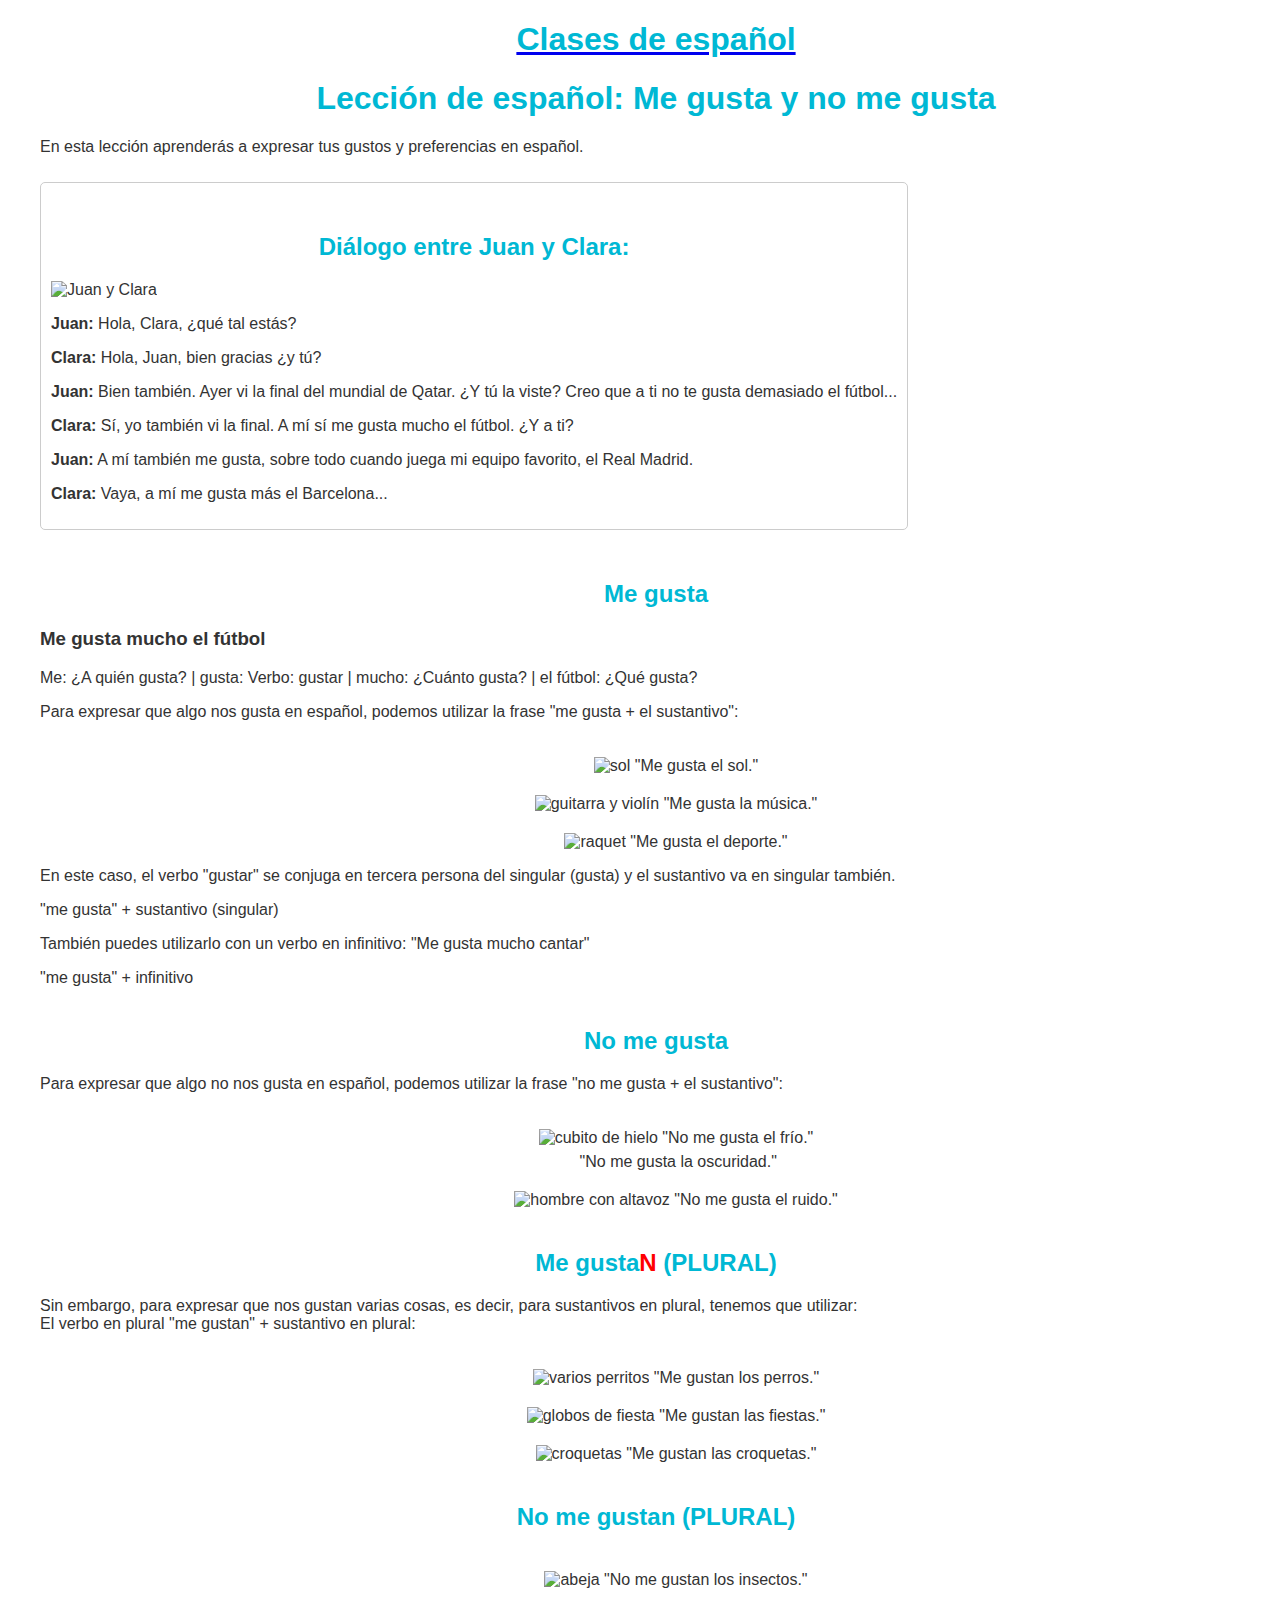
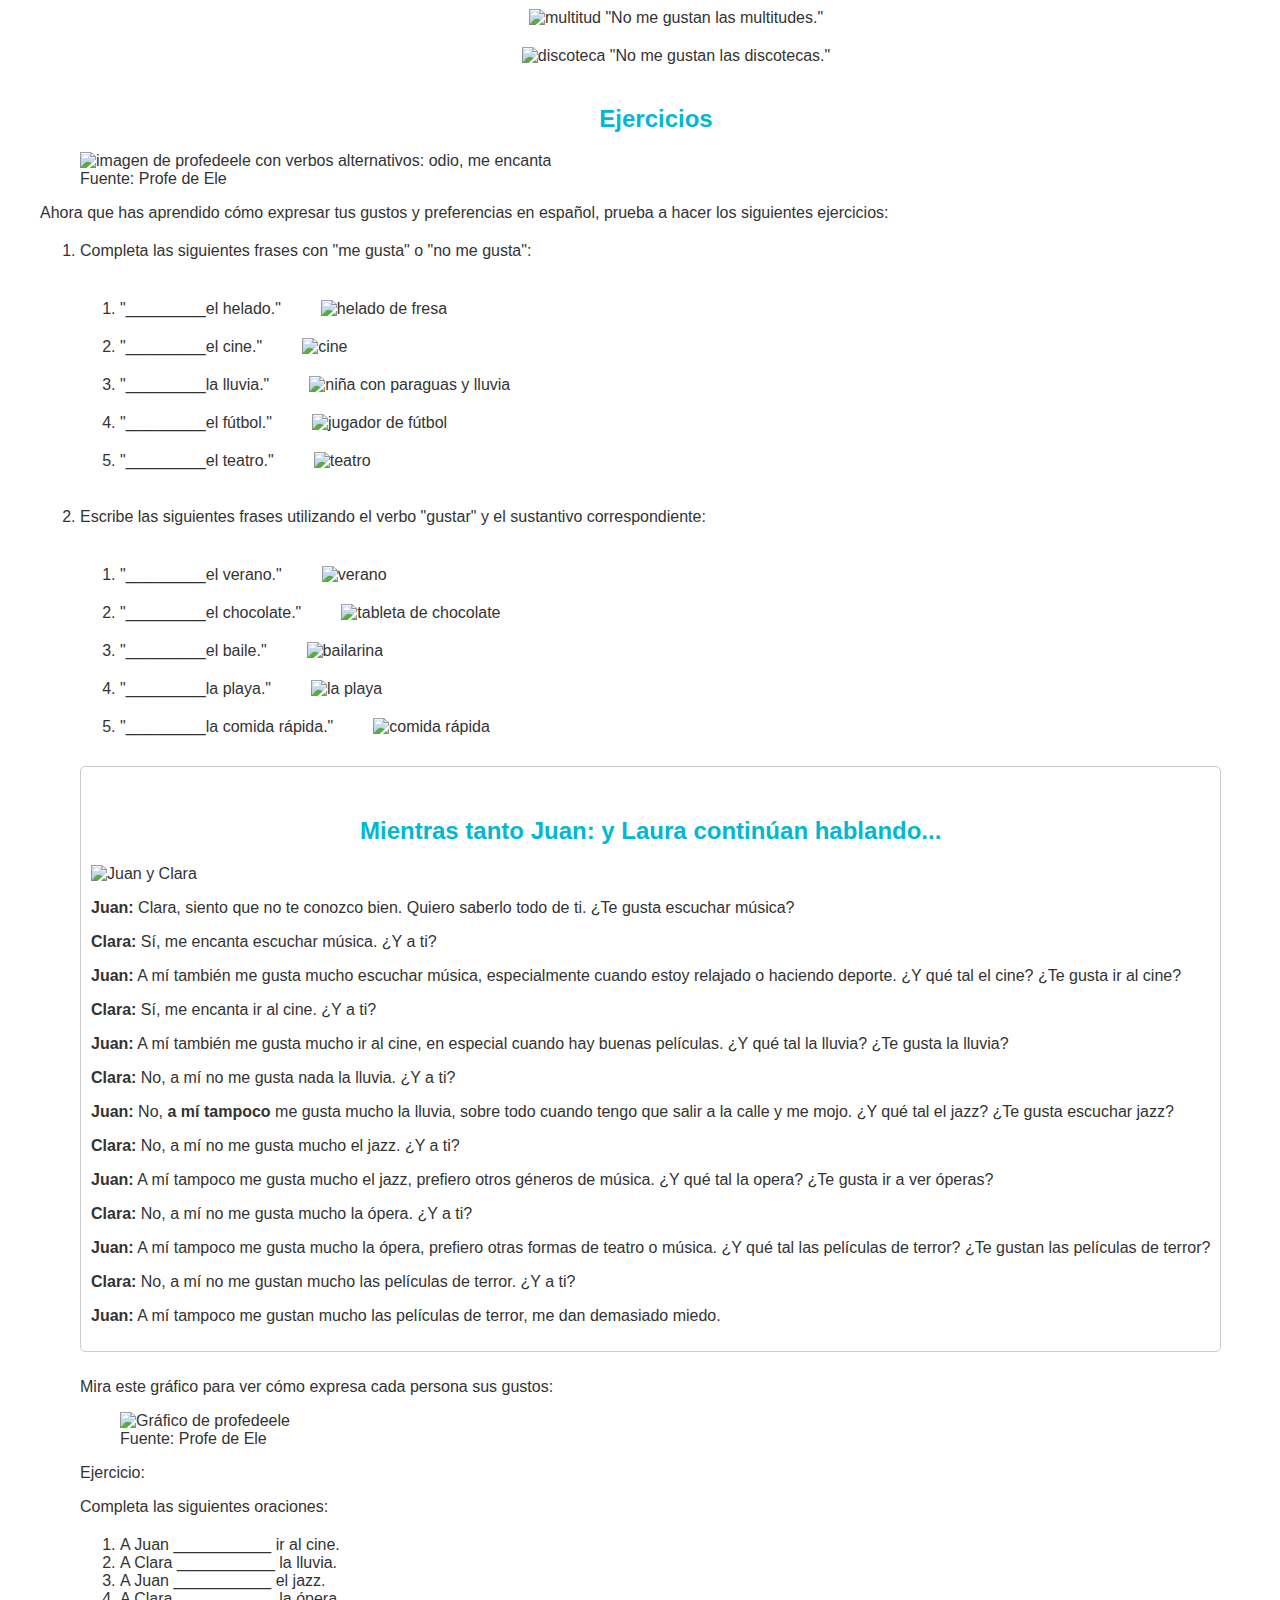
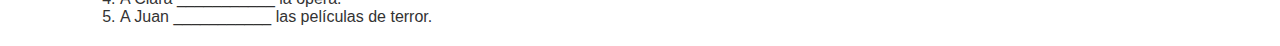
==== megusta.html @ a02dd4c8 "images sources" ====
<!DOCTYPE html>
<html lang="en">
<head>
  <meta charset="UTF-8">
  <meta http-equiv="X-UA-Compatible" content="IE=edge">
  <meta name="viewport" content="width=device-width, initial-scale=1.0">
  <meta name="robots" content="noindex">
  <title>Clases de español</title>
    <link rel="stylesheet" type="text/css" href="style.css">
</head>
  <body>
    <a href="index.html"><h1>Clases de español</h1></a>
    <h1>Lección de español: Me gusta y no me gusta</h1>
    <p>En esta lección aprenderás a expresar tus gustos y preferencias en español.</p>
    <div class="dialogue">
    <div class="message">
    <h2>Diálogo entre Juan y Clara:</h2>
    <img src="https://cdn.pixabay.com/photo/2016/03/31/18/04/asian-1294104_1280.png" alt="Juan y Clara">
    <p><span class="name">Juan:</span> Hola, Clara, ¿qué tal estás?</p>
     <p><span class="name">Clara:</span> Hola, Juan, bien gracias ¿y tú?</p>
     <p> <span class="name">Juan:</span> Bien también. Ayer vi la final del mundial de Qatar. ¿Y tú la viste? Creo que a ti no te gusta demasiado el fútbol...</p>
     <p> <span class="name">Clara:</span> Sí, yo también vi la final. A mí sí me gusta mucho el fútbol. ¿Y a ti? </p>
     <p> <span class="name">Juan:</span> A mí también me gusta, sobre todo cuando juega mi equipo favorito, el Real Madrid.</p>
     <p> <span class="name">Clara:</span> Vaya, a mí me gusta más el Barcelona...</p>
    </div>
    </div>
    <h2>Me gusta</h2>
    <h3>Me gusta mucho el fútbol</h3>
    <gusta:>Me: ¿A quién gusta? | gusta: Verbo: gustar | mucho: ¿Cuánto gusta? | el fútbol: ¿Qué gusta?</p>
    <p>Para expresar que algo nos gusta en español, podemos utilizar la frase "me gusta + el sustantivo":</p>
    <ul>
      <li><img src="https://cdn.pixabay.com/photo/2012/05/04/10/17/sun-47083_1280.png" alt="sol"> "Me gusta el sol."</li>
      <li> <img src="https://cdn.pixabay.com/photo/2016/06/22/16/43/guitar-1473400_1280.png" alt="guitarra y violín">
        "Me gusta la música."</li>
      <li><img src="https://cdn.pixabay.com/photo/2013/07/13/09/45/tennis-racket-155963_1280.png" alt="raquet"> "Me gusta el deporte."</li>
    </ul>
    <p>En este caso, el verbo "gustar" se conjuga en tercera persona del singular (gusta) y el sustantivo va en singular también.</p>
    <p>"me gusta" + sustantivo (singular)</p>
    <p>También puedes utilizarlo con un verbo en infinitivo: "Me gusta mucho cantar"</p>
    <p>"me gusta" + infinitivo</p>

    <h2>No me gusta</h2>
    <p>Para expresar que algo no nos gusta en español, podemos utilizar la frase "no me gusta + el sustantivo":</p>
    <ul>
      <li><img src="https://cdn.pixabay.com/photo/2012/04/14/14/14/ice-34075_1280.png" alt="cubito de hielo"> "No me gusta el frío."</li>
      <li><img src="https://cdn.pixabay.com/photo/2013/07/12/16/35/solar-eclipse-151211_1280.png" alt=""> "No me gusta la oscuridad."</li>
      <li><img src="https://cdn.pixabay.com/photo/2016/06/15/15/25/loudspeaker-1459128_1280.png" alt="hombre con altavoz"> "No me gusta el ruido."</li>
    </ul>
    <h2>Me gusta<strong>N</strong> (PLURAL)</h2>
    <p>Sin embargo, para expresar que nos gustan varias cosas, es decir, para sustantivos en plural, tenemos que utilizar: <br> El verbo en plural "me gustan" + sustantivo en plural:</p>
    <ul>
      <li><img src="https://cdn.pixabay.com/photo/2016/05/26/13/51/dog-1417208_1280.png" alt="varios perritos"> "Me gustan los perros."</li>
      <li><img src="https://cdn.pixabay.com/photo/2016/08/19/23/34/banner-1606562_1280.png" alt="globos de fiesta"> "Me gustan las fiestas."</li>
      <li><img src="https://cdn.pixabay.com/photo/2017/09/28/13/35/croquettes-2795548_1280.jpg" alt="croquetas"> "Me gustan las croquetas."</li>
    </ul>
    <h2>No me gustan (PLURAL)</h2>
    <ul>
      <li><img src="https://cdn.pixabay.com/photo/2013/07/13/13/17/bee-160732_1280.png" alt="abeja"> "No me gustan los insectos."</li>
      <li><img src="https://cdn.pixabay.com/photo/2013/07/12/13/24/vote-146962__480.png" alt="multitud"> "No me gustan las multitudes."</li>
      <li><img src="https://cdn.pixabay.com/photo/2013/07/13/13/23/disco-160929_1280.png" alt="discoteca"> "No me gustan las discotecas."</li>
    </ul>
  <h2>Ejercicios</h2>
  <figure>
    <img class="meencanta" src="https://www.profedeele.es/wp-content/uploads/2017/07/me-encanta-lo-odio-me-gusta-espanol.webp" alt="imagen de profedeele con verbos alternativos: odio, me encanta">
    <figcaption>Fuente: Profe de Ele</figcaption>
  </figure>
  <p>Ahora que has aprendido cómo expresar tus gustos y preferencias en español, prueba a hacer los siguientes ejercicios:</p>
  <ol>
    <li>Completa las siguientes frases con "me gusta" o "no me gusta":
      <ol>
        <li>"_________el helado."<img src="https://cdn.pixabay.com/photo/2016/06/02/22/14/ice-1432278_1280.png" alt="helado de fresa"></li>
        <li>"_________el cine."<img class="cinema" src="https://cdn.pixabay.com/photo/2013/07/13/14/03/film-162029_1280.png" alt="cine"> </li>
        <li>"_________la lluvia."<img src="https://cdn.pixabay.com/photo/2016/03/31/21/28/cartoon-1296436_1280.png" alt="niña con paraguas y lluvia"> </li>
        <li>"_________el fútbol."<img src="https://cdn.pixabay.com/photo/2012/04/14/15/12/soccer-34248_1280.png" alt="jugador de fútbol"> </li>
        <li>"_________el teatro."<img src="https://cdn.pixabay.com/photo/2014/04/03/11/50/drama-312318_1280.png" alt="teatro"> </li>
      </ol>
    </li>
    <br>
    <li>Escribe las siguientes frases utilizando el verbo "gustar" y el sustantivo correspondiente:
      <ol>
        <li>"_________el verano."<img src="https://cdn.pixabay.com/photo/2014/04/03/10/10/beach-310047_1280.png" alt="verano"> </li>
        <li>"_________el chocolate."<img src="https://cdn.pixabay.com/photo/2016/04/01/10/16/bar-1299829_1280.png" alt="tableta de chocolate"> </li>
        <li>"_________el baile."<img src="https://cdn.pixabay.com/photo/2017/01/31/14/26/ballerina-2024547_1280.png" alt="bailarina"> </li>
        <li>"_________la playa."<img src="https://cdn.pixabay.com/photo/2018/01/31/16/12/beach-3121393_1280.png" alt="la playa"></li>
        <li>"_________la comida rápida."<img src="https://cdn.pixabay.com/photo/2015/10/20/21/05/mcdonald-998495_1280.png" alt="comida rápida"> </li>
      </ol>
    </li>
<div class="dialogue">
  <div class="message">
  <h2>Mientras tanto <span class="name">Juan:</span> y Laura continúan hablando...</h2>
  <img src="https://cdn.pixabay.com/photo/2016/03/31/18/04/asian-1294104_1280.png" alt="Juan y Clara">
  <p> <span class="name">Juan:</span> Clara, siento que no te conozco bien. Quiero saberlo todo de ti. ¿Te gusta escuchar música? </p>
  <p> <span class="name">Clara:</span> Sí, me encanta escuchar música. ¿Y a ti?</p>
  <p> <span class="name">Juan:</span> A mí también me gusta mucho escuchar música, especialmente cuando estoy relajado o haciendo deporte. ¿Y qué tal el cine? ¿Te gusta ir al cine? </p>
  <p> <span class="name">Clara:</span> Sí, me encanta ir al cine. ¿Y a ti? </p>
  <p> <span class="name">Juan:</span> A mí también me gusta mucho ir al cine, en especial cuando hay buenas películas. ¿Y qué tal la lluvia? ¿Te gusta la lluvia? </p>
  <p><span class="name">Clara:</span> No, a mí no me gusta nada la lluvia. ¿Y a ti?</p>
  <p><span class="name">Juan:</span> No, <strong>a mí tampoco </strong> me gusta mucho la lluvia, sobre todo cuando tengo que salir a la calle y me mojo. ¿Y qué tal el jazz? ¿Te gusta escuchar jazz?</p>
  <p><span class="name">Clara:</span> No, a mí no me gusta mucho el jazz. ¿Y a ti?</p>
  <p><span class="name">Juan:</span> A mí tampoco me gusta mucho el jazz, prefiero otros géneros de música. ¿Y qué tal la opera? ¿Te gusta ir a ver óperas?</p>
  <p><span class="name">Clara:</span> No, a mí no me gusta mucho la ópera. ¿Y a ti?</p>
  <p><span class="name">Juan:</span> A mí tampoco me gusta mucho la ópera, prefiero otras formas de teatro o música. ¿Y qué tal las películas de terror? ¿Te gustan las películas de terror?</p>
  <p><span class="name">Clara:</span> No, a mí no me gustan mucho las películas de terror. ¿Y a ti?</p>
  <p><span class="name">Juan:</span> A mí tampoco me gustan mucho las películas de terror, me dan demasiado miedo.</p>
</div>
</div>
<p>Mira este gráfico para ver cómo expresa cada persona sus gustos:</p>
<figure>
  <img class="pronombres" src="https://www.profedeele.es/wp-content/uploads/2022/05/QUIEN-GUSTAR.webp" alt="Gráfico de profedeele">
  <figcaption>Fuente: Profe de Ele</figcaption>
</figure>


 <p>Ejercicio:</p>
 <p>Completa las siguientes oraciones:</p>
 <ol>
  <li>A Juan ___________ ir al cine.</li>
  <li>A Clara ___________ la lluvia.</li> 
  <li>A Juan ___________ el jazz.</li>
  <li>A Clara ___________ la ópera.</li>
  <li>A Juan ___________ las películas de terror.</li>
</ol>      
</body>
</html>
---- style.css ----
body {
  margin-left: 40px;
  font-family: sans-serif;
  color: #333;
}

h1, h2 {
  text-align: center;
  color: #00b8d4;
}

h2 {
  margin-top: 40px;
}

h2 strong {
  color: red;
}

.dialogue{
  display: flex;
  flex-direction: column;
  align-items: flex-start;
}

.message {
  margin: 10px 0;
  padding: 10px;
  border: 1px solid #ccc;
  border-radius: 5px;
}

.name {
  font-weight: bold;
}

ul {
  list-style: none;
  margin: 0;
  padding: 0;
  text-align: center;
}

img {
  width: 30%;
}

li img {
  margin-left: 40px;
  margin-top: 20px;
}

ol {
  margin: 20px 0;
}

ol img {
  width: 100px;
}

.pronombres {
  width: 200px;
}

.meencanta {
  width: 800px;
}
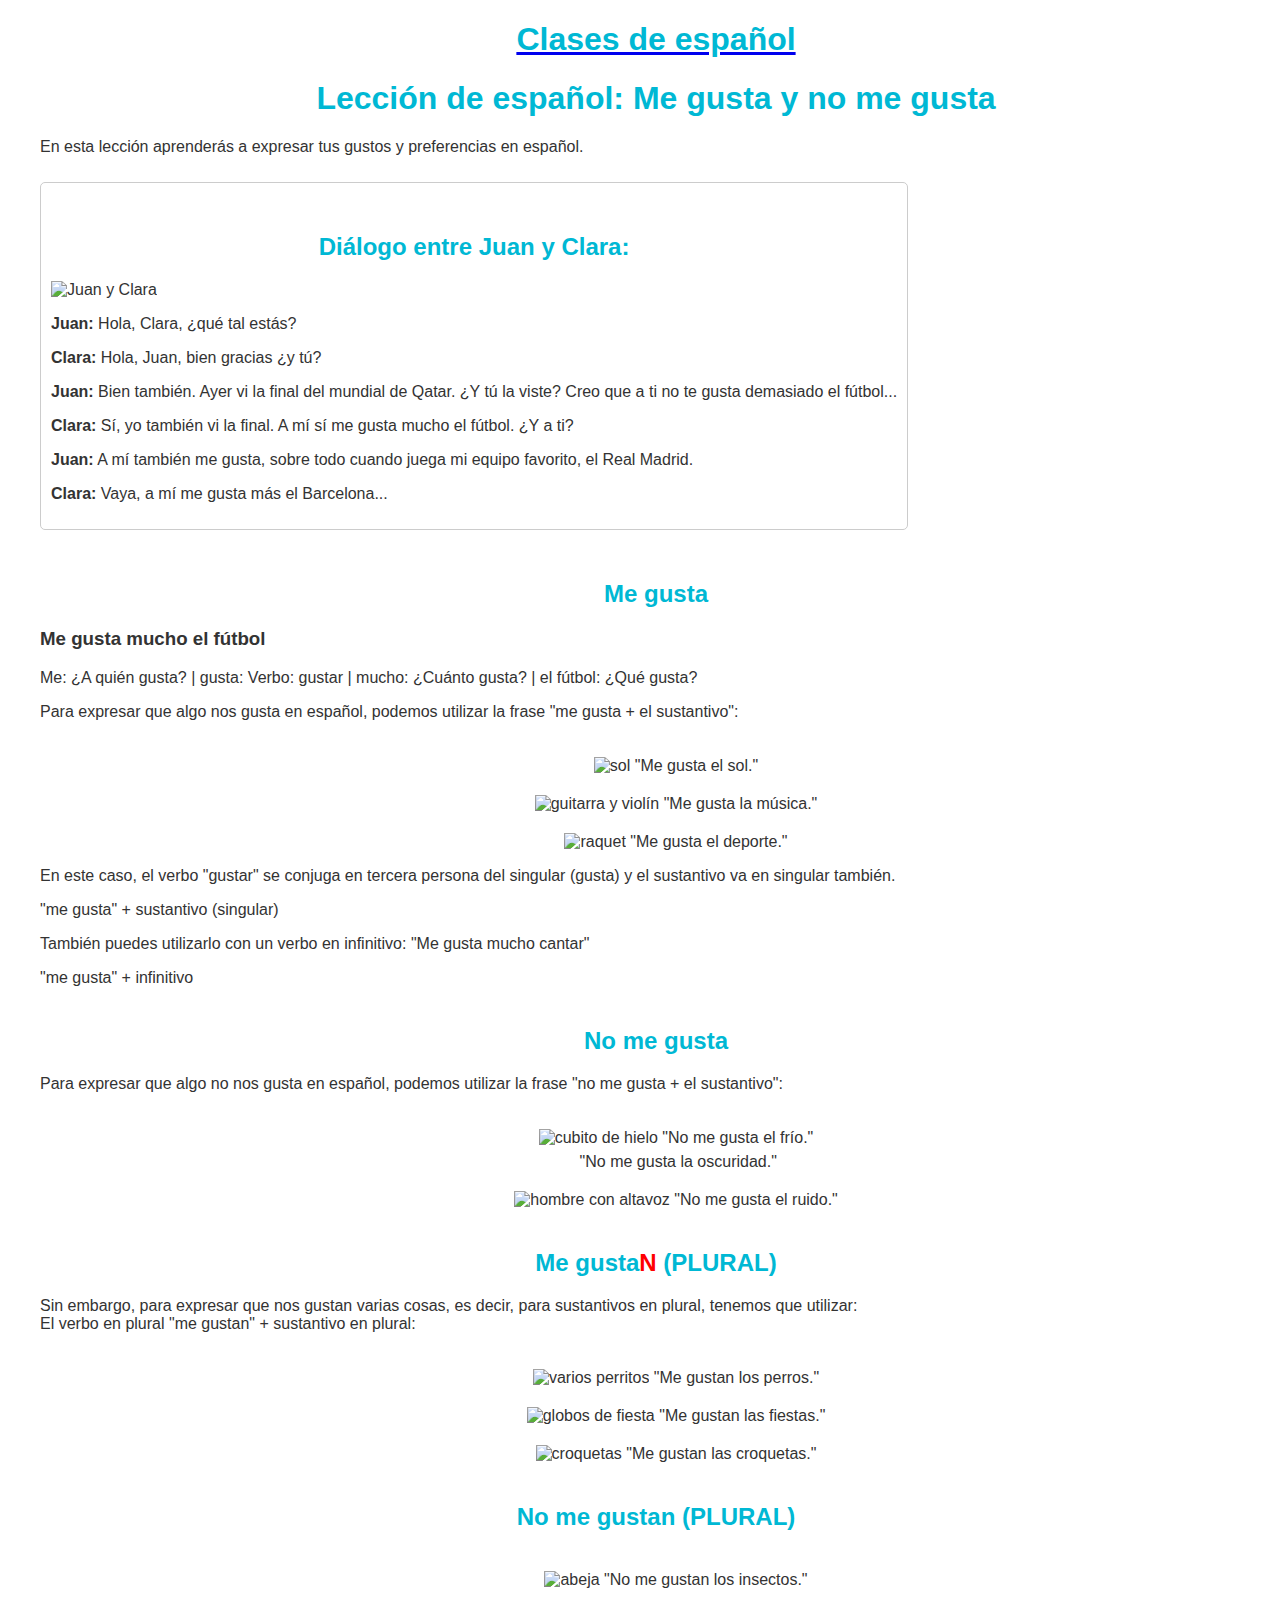
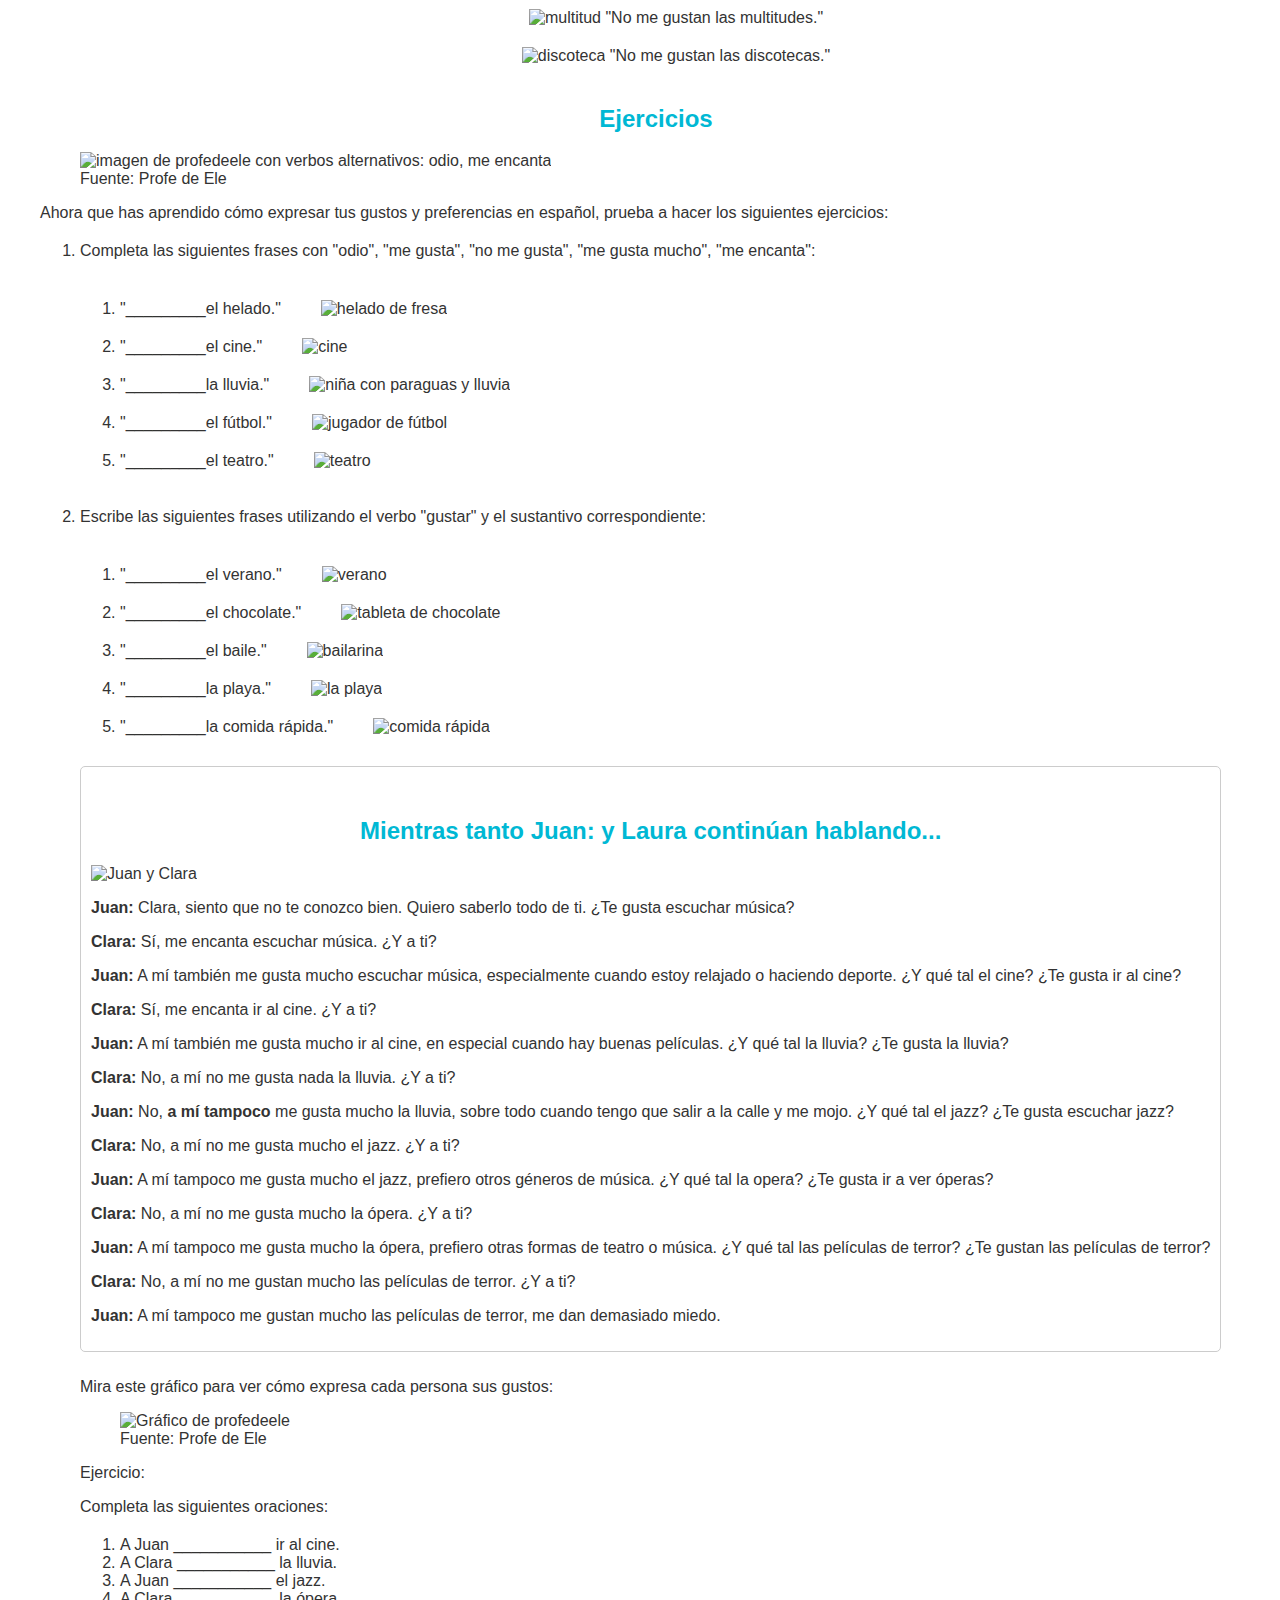
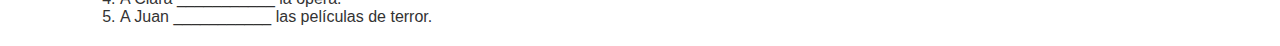
==== commit c394a2dc: "more categories" ====
--- a/megusta.html
+++ b/megusta.html
@@ -66,7 +66,7 @@
   </figure>
   <p>Ahora que has aprendido cómo expresar tus gustos y preferencias en español, prueba a hacer los siguientes ejercicios:</p>
   <ol>
-    <li>Completa las siguientes frases con "me gusta" o "no me gusta":
+    <li>Completa las siguientes frases con "odio", "me gusta", "no me gusta", "me gusta mucho", "me encanta":
       <ol>
         <li>"_________el helado."<img src="https://cdn.pixabay.com/photo/2016/06/02/22/14/ice-1432278_1280.png" alt="helado de fresa"></li>
         <li>"_________el cine."<img class="cinema" src="https://cdn.pixabay.com/photo/2013/07/13/14/03/film-162029_1280.png" alt="cine"> </li>
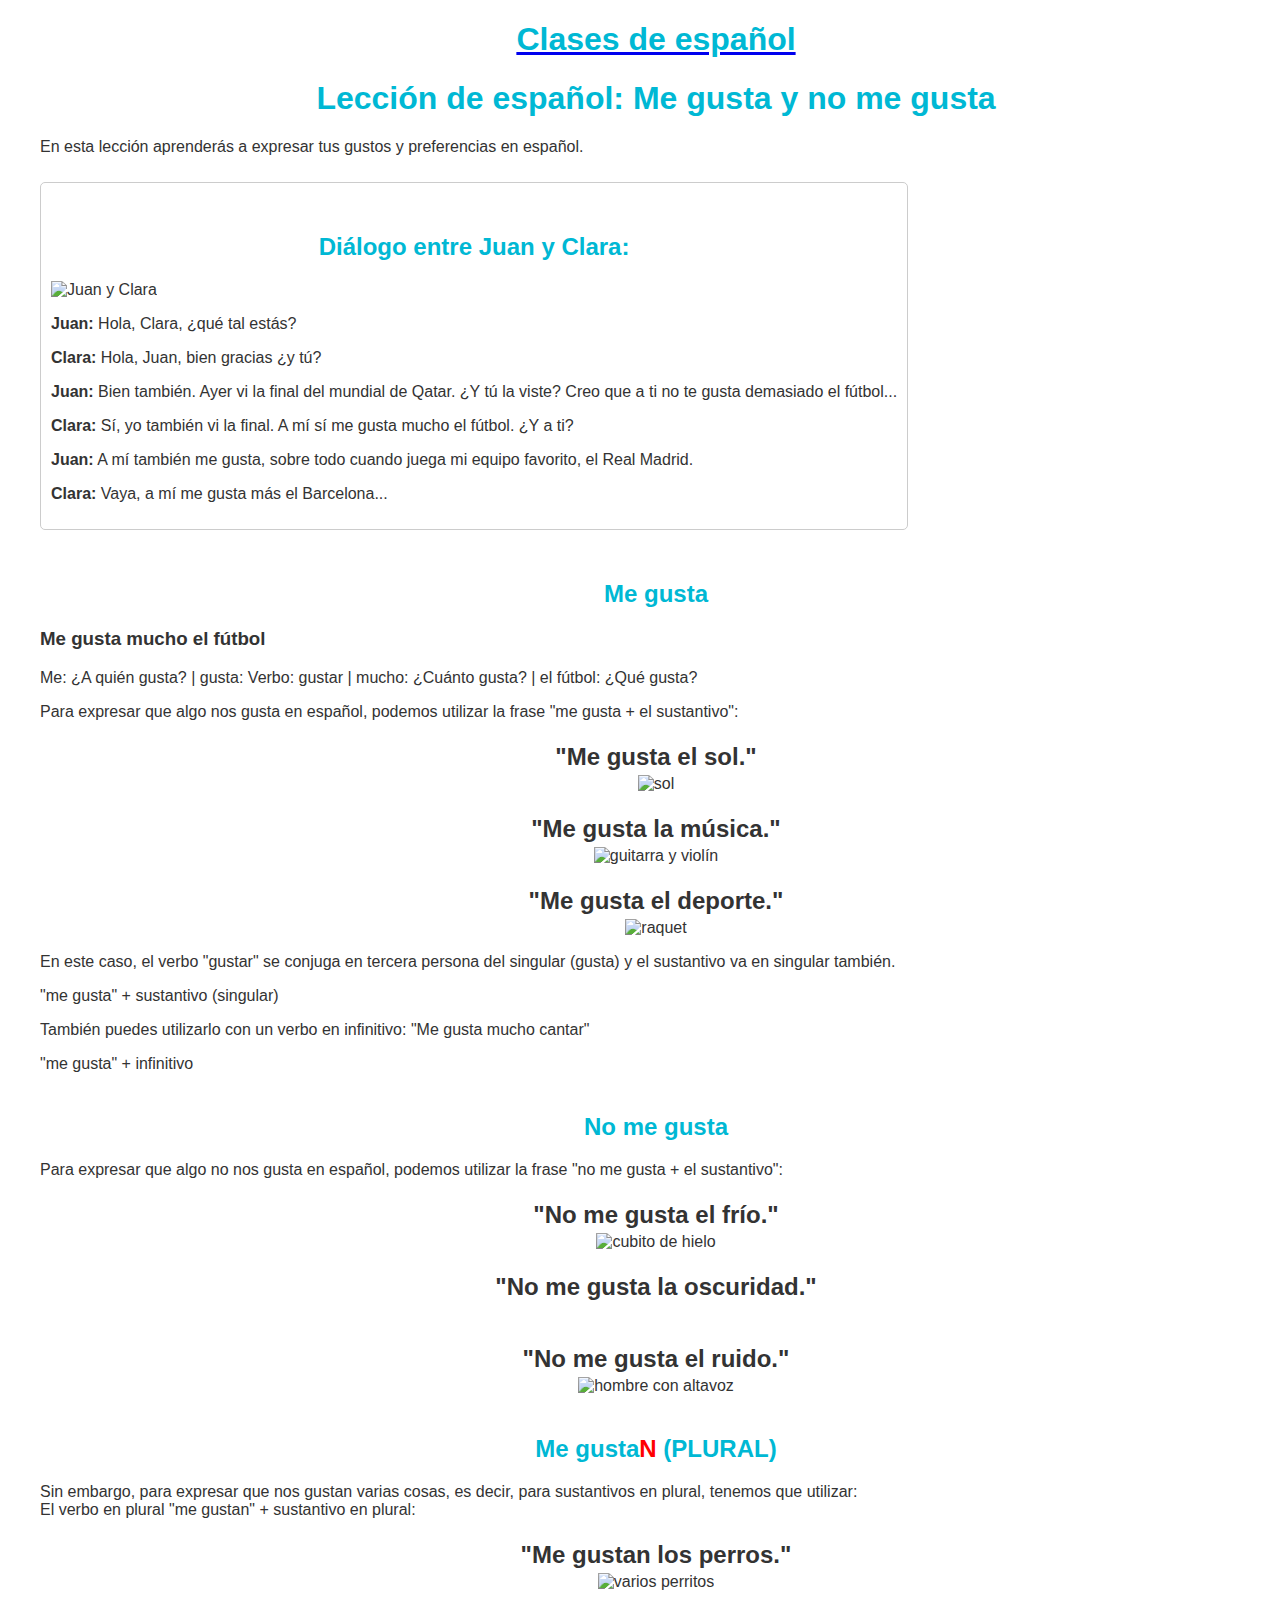
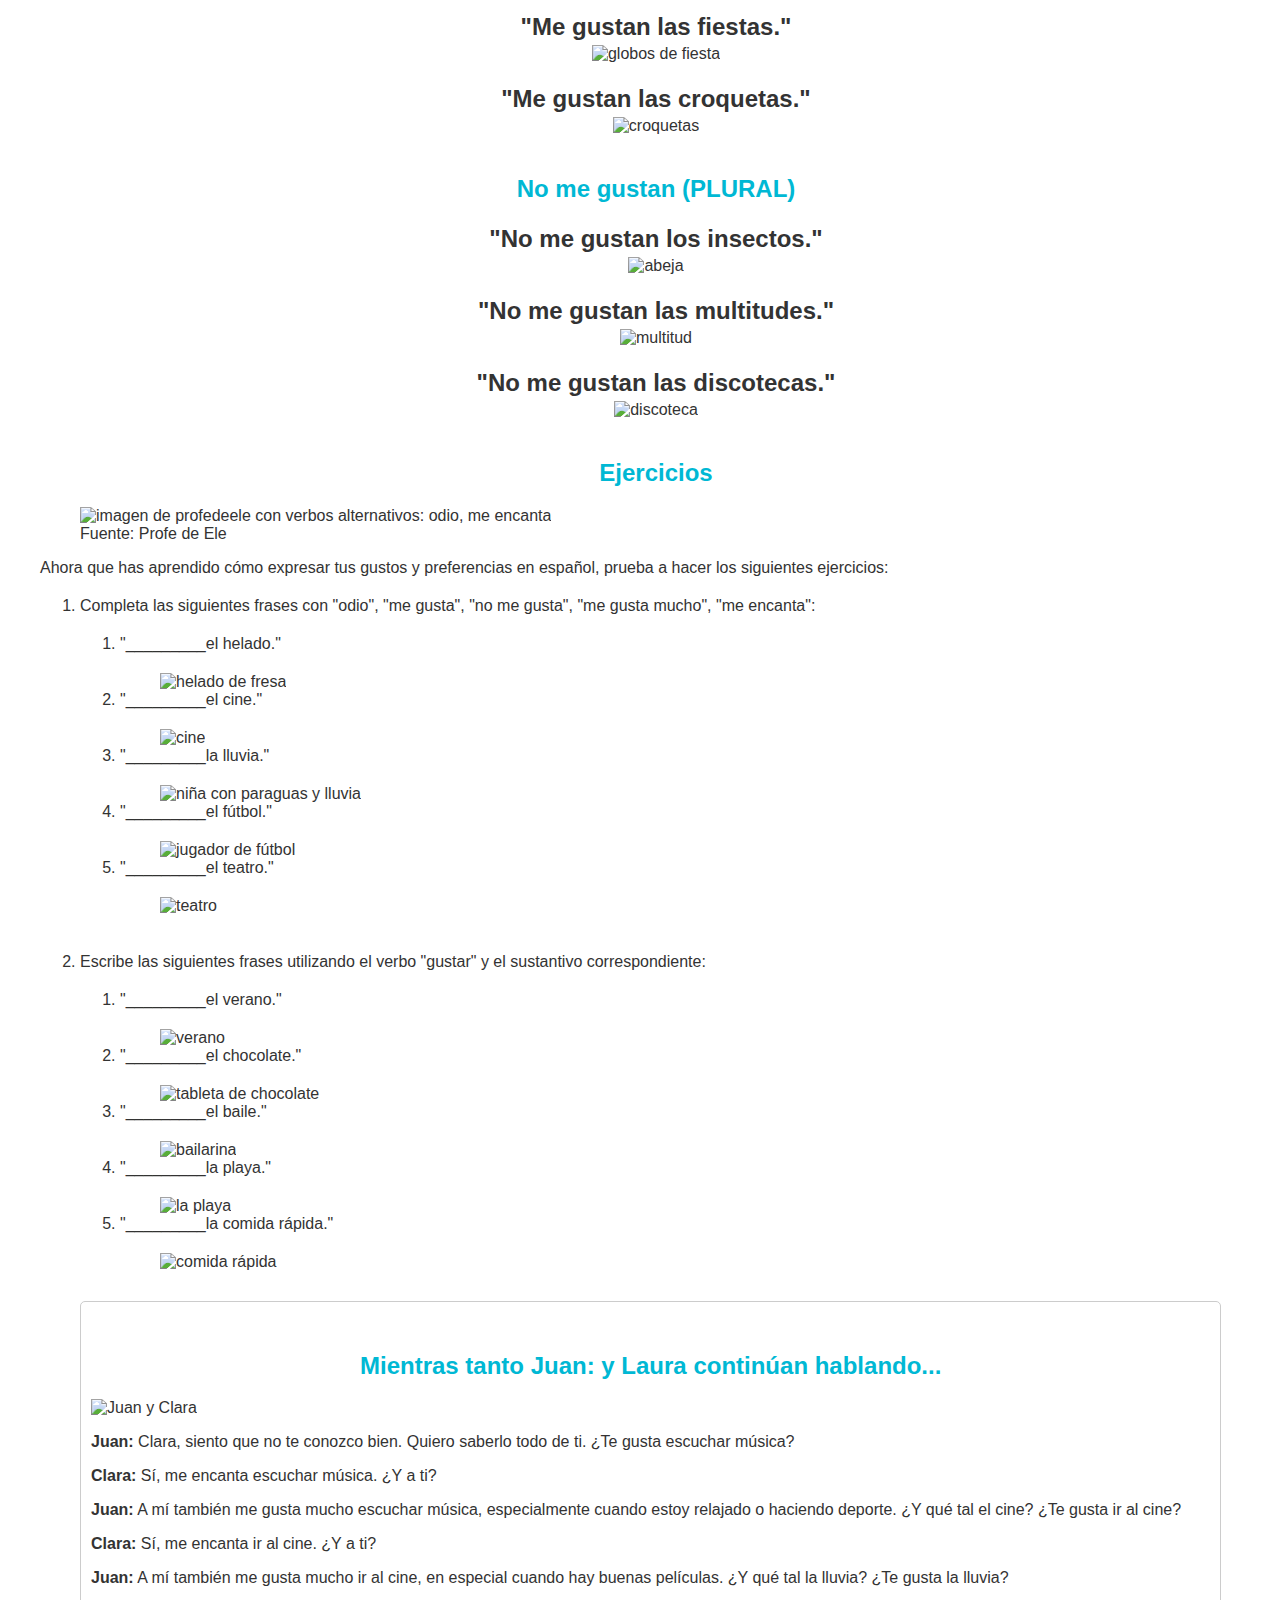
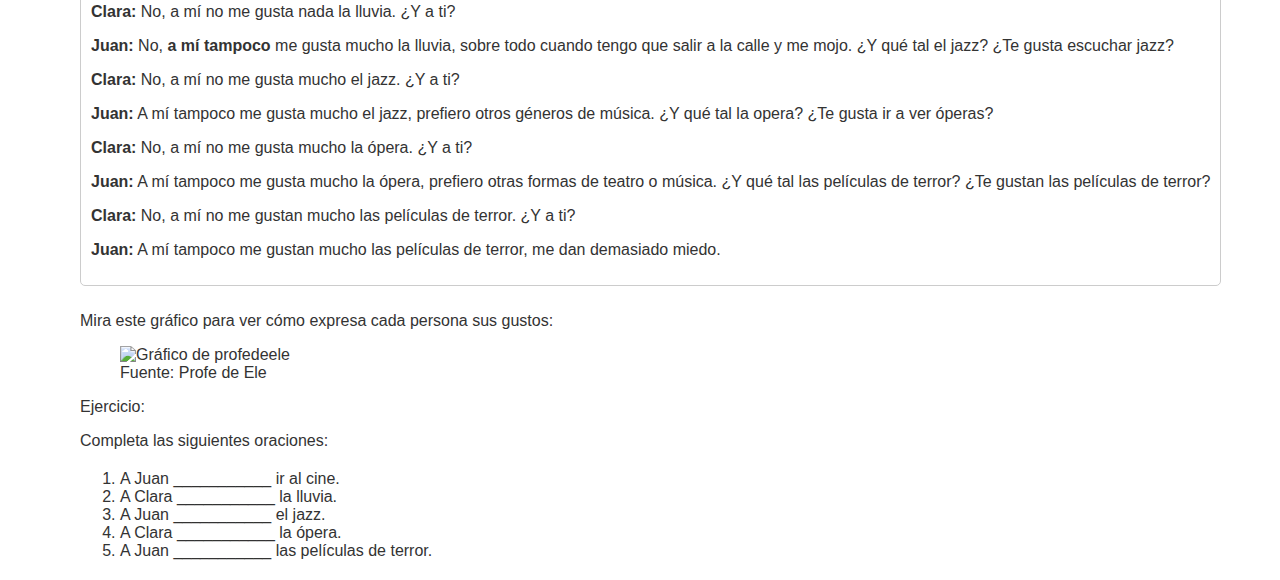
==== commit d1d33ab7: "adjustments2" ====
--- a/megusta.html
+++ b/megusta.html
@@ -29,10 +29,12 @@
     <gusta:>Me: ¿A quién gusta? | gusta: Verbo: gustar | mucho: ¿Cuánto gusta? | el fútbol: ¿Qué gusta?</p>
     <p>Para expresar que algo nos gusta en español, podemos utilizar la frase "me gusta + el sustantivo":</p>
     <ul>
-      <li><img src="https://cdn.pixabay.com/photo/2012/05/04/10/17/sun-47083_1280.png" alt="sol"> "Me gusta el sol."</li>
-      <li> <img src="https://cdn.pixabay.com/photo/2016/06/22/16/43/guitar-1473400_1280.png" alt="guitarra y violín">
-        "Me gusta la música."</li>
-      <li><img src="https://cdn.pixabay.com/photo/2013/07/13/09/45/tennis-racket-155963_1280.png" alt="raquet"> "Me gusta el deporte."</li>
+      <li>"Me gusta el sol."</li>
+      <img src="https://cdn.pixabay.com/photo/2012/05/04/10/17/sun-47083_1280.png" alt="sol"> 
+      <li>"Me gusta la música."</li>
+      <img src="https://cdn.pixabay.com/photo/2016/06/22/16/43/guitar-1473400_1280.png" alt="guitarra y violín">
+      <li>"Me gusta el deporte."</li>
+      <img src="https://cdn.pixabay.com/photo/2013/07/13/09/45/tennis-racket-155963_1280.png" alt="raquet"> 
     </ul>
     <p>En este caso, el verbo "gustar" se conjuga en tercera persona del singular (gusta) y el sustantivo va en singular también.</p>
     <p>"me gusta" + sustantivo (singular)</p>
@@ -42,22 +44,31 @@
     <h2>No me gusta</h2>
     <p>Para expresar que algo no nos gusta en español, podemos utilizar la frase "no me gusta + el sustantivo":</p>
     <ul>
-      <li><img src="https://cdn.pixabay.com/photo/2012/04/14/14/14/ice-34075_1280.png" alt="cubito de hielo"> "No me gusta el frío."</li>
-      <li><img src="https://cdn.pixabay.com/photo/2013/07/12/16/35/solar-eclipse-151211_1280.png" alt=""> "No me gusta la oscuridad."</li>
-      <li><img src="https://cdn.pixabay.com/photo/2016/06/15/15/25/loudspeaker-1459128_1280.png" alt="hombre con altavoz"> "No me gusta el ruido."</li>
+      <li>"No me gusta el frío."</li>
+      <img src="https://cdn.pixabay.com/photo/2012/04/14/14/14/ice-34075_1280.png" alt="cubito de hielo"> 
+      <li>"No me gusta la oscuridad."</li>
+      <img src="https://cdn.pixabay.com/photo/2013/07/12/16/35/solar-eclipse-151211_1280.png" alt="">
+      <li>"No me gusta el ruido."</li>
+      <img src="https://cdn.pixabay.com/photo/2016/06/15/15/25/loudspeaker-1459128_1280.png" alt="hombre con altavoz">
     </ul>
     <h2>Me gusta<strong>N</strong> (PLURAL)</h2>
     <p>Sin embargo, para expresar que nos gustan varias cosas, es decir, para sustantivos en plural, tenemos que utilizar: <br> El verbo en plural "me gustan" + sustantivo en plural:</p>
     <ul>
-      <li><img src="https://cdn.pixabay.com/photo/2016/05/26/13/51/dog-1417208_1280.png" alt="varios perritos"> "Me gustan los perros."</li>
-      <li><img src="https://cdn.pixabay.com/photo/2016/08/19/23/34/banner-1606562_1280.png" alt="globos de fiesta"> "Me gustan las fiestas."</li>
-      <li><img src="https://cdn.pixabay.com/photo/2017/09/28/13/35/croquettes-2795548_1280.jpg" alt="croquetas"> "Me gustan las croquetas."</li>
+      <li>"Me gustan los perros."</li>
+      <img src="https://cdn.pixabay.com/photo/2016/05/26/13/51/dog-1417208_1280.png" alt="varios perritos"> 
+      <li>"Me gustan las fiestas."</li>
+      <img src="https://cdn.pixabay.com/photo/2016/08/19/23/34/banner-1606562_1280.png" alt="globos de fiesta"> 
+      <li>"Me gustan las croquetas."</li>
+      <img src="https://cdn.pixabay.com/photo/2017/09/28/13/35/croquettes-2795548_1280.jpg" alt="croquetas">
     </ul>
     <h2>No me gustan (PLURAL)</h2>
     <ul>
-      <li><img src="https://cdn.pixabay.com/photo/2013/07/13/13/17/bee-160732_1280.png" alt="abeja"> "No me gustan los insectos."</li>
-      <li><img src="https://cdn.pixabay.com/photo/2013/07/12/13/24/vote-146962__480.png" alt="multitud"> "No me gustan las multitudes."</li>
-      <li><img src="https://cdn.pixabay.com/photo/2013/07/13/13/23/disco-160929_1280.png" alt="discoteca"> "No me gustan las discotecas."</li>
+      <li>"No me gustan los insectos."</li>
+      <img src="https://cdn.pixabay.com/photo/2013/07/13/13/17/bee-160732_1280.png" alt="abeja">
+      <li>"No me gustan las multitudes."</li>
+      <img src="https://cdn.pixabay.com/photo/2013/07/12/13/24/vote-146962__480.png" alt="multitud">
+      <li>"No me gustan las discotecas."</li>
+      <img src="https://cdn.pixabay.com/photo/2013/07/13/13/23/disco-160929_1280.png" alt="discoteca">
     </ul>
   <h2>Ejercicios</h2>
   <figure>
@@ -68,21 +79,31 @@
   <ol>
     <li>Completa las siguientes frases con "odio", "me gusta", "no me gusta", "me gusta mucho", "me encanta":
       <ol>
-        <li>"_________el helado."<img src="https://cdn.pixabay.com/photo/2016/06/02/22/14/ice-1432278_1280.png" alt="helado de fresa"></li>
-        <li>"_________el cine."<img class="cinema" src="https://cdn.pixabay.com/photo/2013/07/13/14/03/film-162029_1280.png" alt="cine"> </li>
-        <li>"_________la lluvia."<img src="https://cdn.pixabay.com/photo/2016/03/31/21/28/cartoon-1296436_1280.png" alt="niña con paraguas y lluvia"> </li>
-        <li>"_________el fútbol."<img src="https://cdn.pixabay.com/photo/2012/04/14/15/12/soccer-34248_1280.png" alt="jugador de fútbol"> </li>
-        <li>"_________el teatro."<img src="https://cdn.pixabay.com/photo/2014/04/03/11/50/drama-312318_1280.png" alt="teatro"> </li>
+        <li>"_________el helado."</li>
+        <img src="https://cdn.pixabay.com/photo/2016/06/02/22/14/ice-1432278_1280.png" alt="helado de fresa">
+        <li>"_________el cine."</li>
+        <img class="cinema" src="https://cdn.pixabay.com/photo/2013/07/13/14/03/film-162029_1280.png" alt="cine"> 
+        <li>"_________la lluvia."</li>
+        <img src="https://cdn.pixabay.com/photo/2016/03/31/21/28/cartoon-1296436_1280.png" alt="niña con paraguas y lluvia"> 
+        <li>"_________el fútbol."</li>
+        <img src="https://cdn.pixabay.com/photo/2012/04/14/15/12/soccer-34248_1280.png" alt="jugador de fútbol"> 
+        <li>"_________el teatro."</li>
+        <img src="https://cdn.pixabay.com/photo/2014/04/03/11/50/drama-312318_1280.png" alt="teatro"> 
       </ol>
     </li>
     <br>
     <li>Escribe las siguientes frases utilizando el verbo "gustar" y el sustantivo correspondiente:
       <ol>
-        <li>"_________el verano."<img src="https://cdn.pixabay.com/photo/2014/04/03/10/10/beach-310047_1280.png" alt="verano"> </li>
-        <li>"_________el chocolate."<img src="https://cdn.pixabay.com/photo/2016/04/01/10/16/bar-1299829_1280.png" alt="tableta de chocolate"> </li>
-        <li>"_________el baile."<img src="https://cdn.pixabay.com/photo/2017/01/31/14/26/ballerina-2024547_1280.png" alt="bailarina"> </li>
-        <li>"_________la playa."<img src="https://cdn.pixabay.com/photo/2018/01/31/16/12/beach-3121393_1280.png" alt="la playa"></li>
-        <li>"_________la comida rápida."<img src="https://cdn.pixabay.com/photo/2015/10/20/21/05/mcdonald-998495_1280.png" alt="comida rápida"> </li>
+        <li>"_________el verano."</li>
+        <img src="https://cdn.pixabay.com/photo/2014/04/03/10/10/beach-310047_1280.png" alt="verano"> 
+        <li>"_________el chocolate."</li>
+        <img src="https://cdn.pixabay.com/photo/2016/04/01/10/16/bar-1299829_1280.png" alt="tableta de chocolate"> 
+        <li>"_________el baile."</li>
+        <img src="https://cdn.pixabay.com/photo/2017/01/31/14/26/ballerina-2024547_1280.png" alt="bailarina"> 
+        <li>"_________la playa."</li>
+        <img src="https://cdn.pixabay.com/photo/2018/01/31/16/12/beach-3121393_1280.png" alt="la playa">
+        <li>"_________la comida rápida."</li>
+        <img src="https://cdn.pixabay.com/photo/2015/10/20/21/05/mcdonald-998495_1280.png" alt="comida rápida"> 
       </ol>
     </li>
 <div class="dialogue">
--- a/style.css
+++ b/style.css
@@ -41,6 +41,13 @@
   text-align: center;
 }
 
+ul li {
+  font-size: 24px;
+  font-weight: bold;
+  margin-top: 22px;
+  margin-bottom: 4px;
+}
+
 img {
   width: 30%;
 }
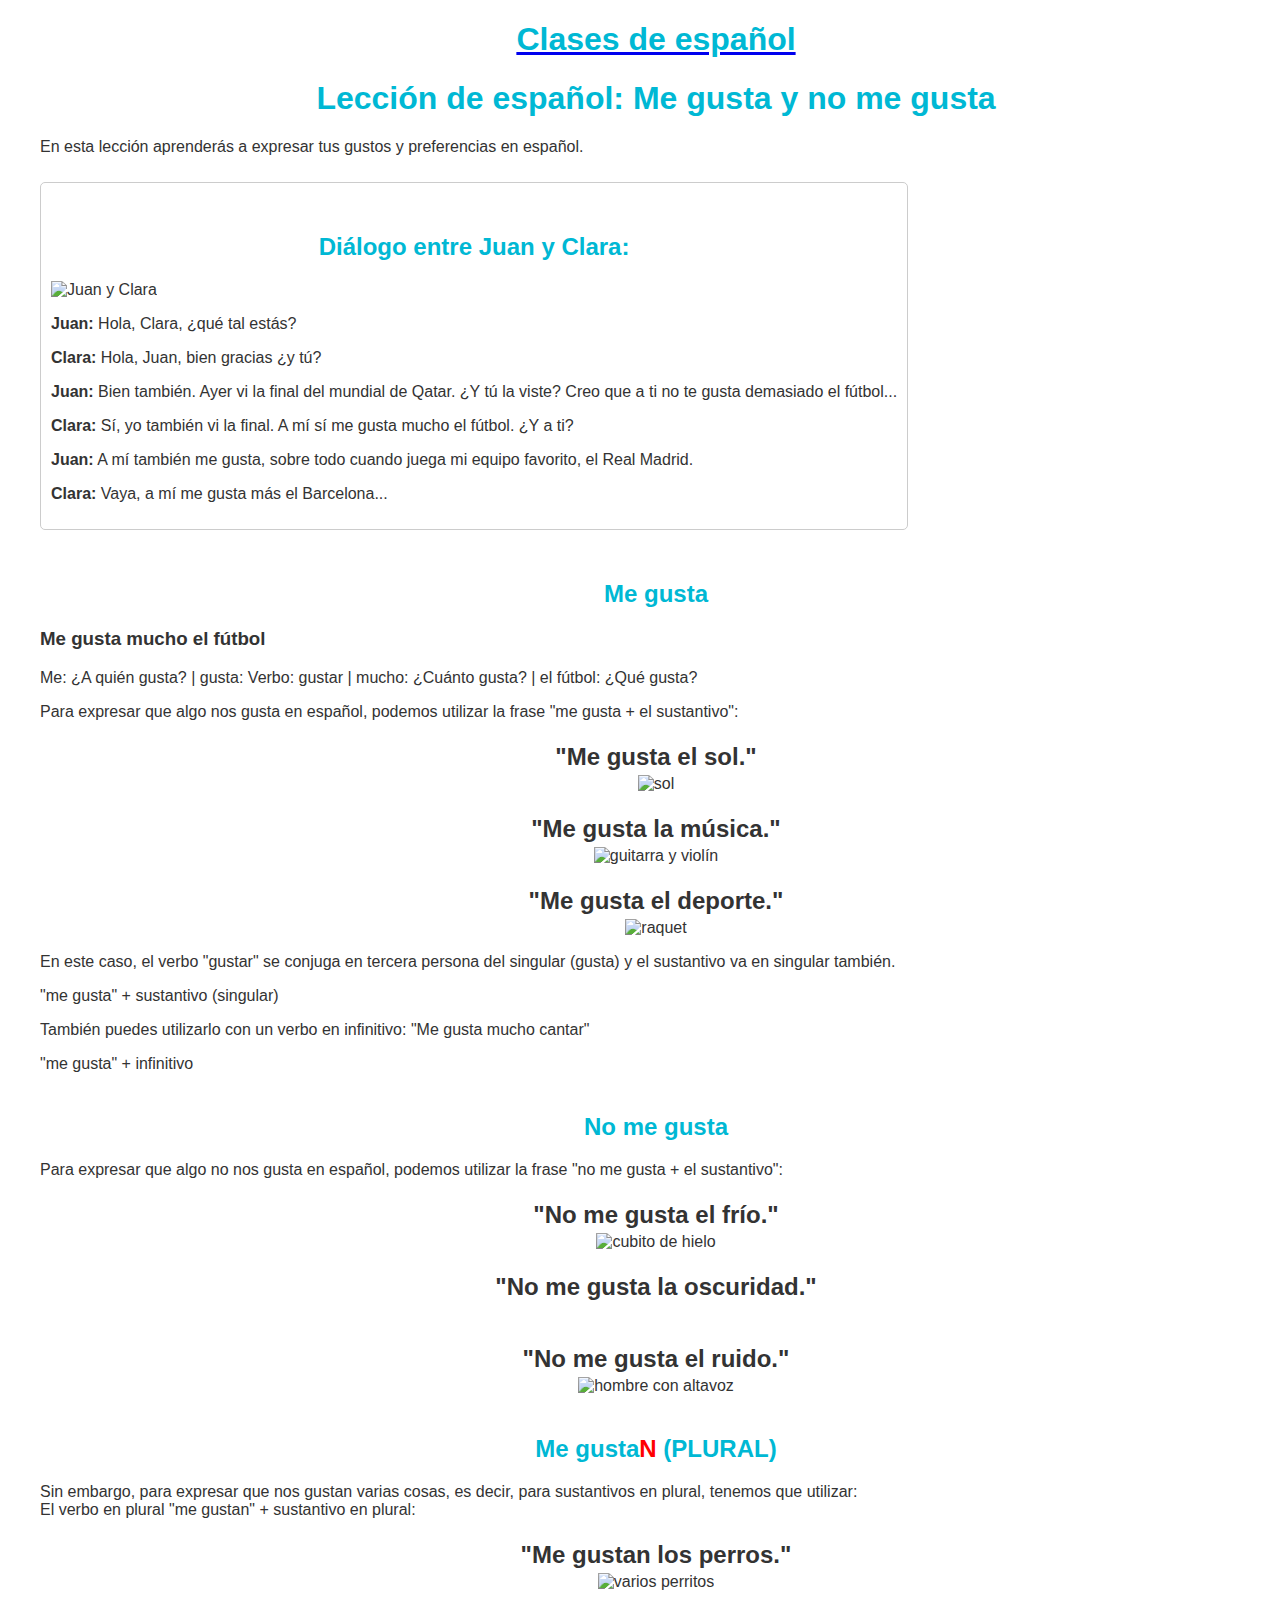
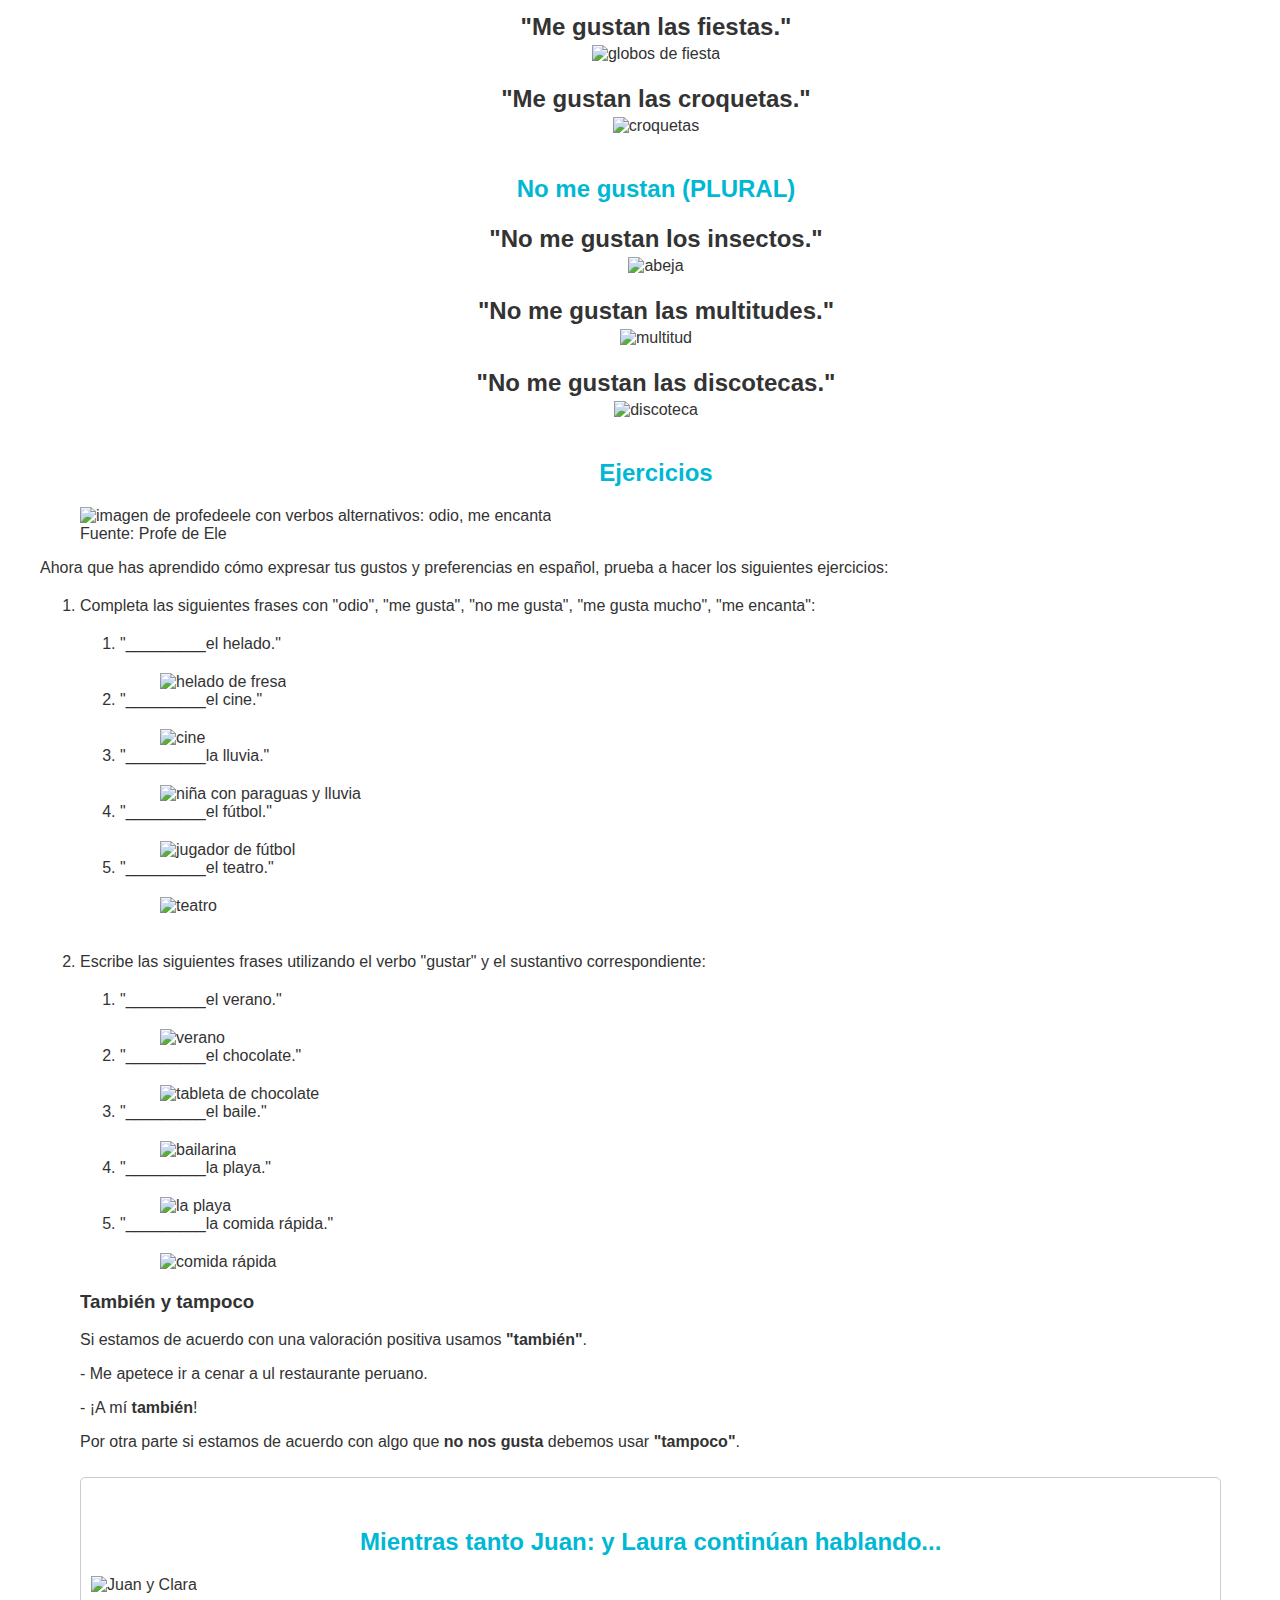
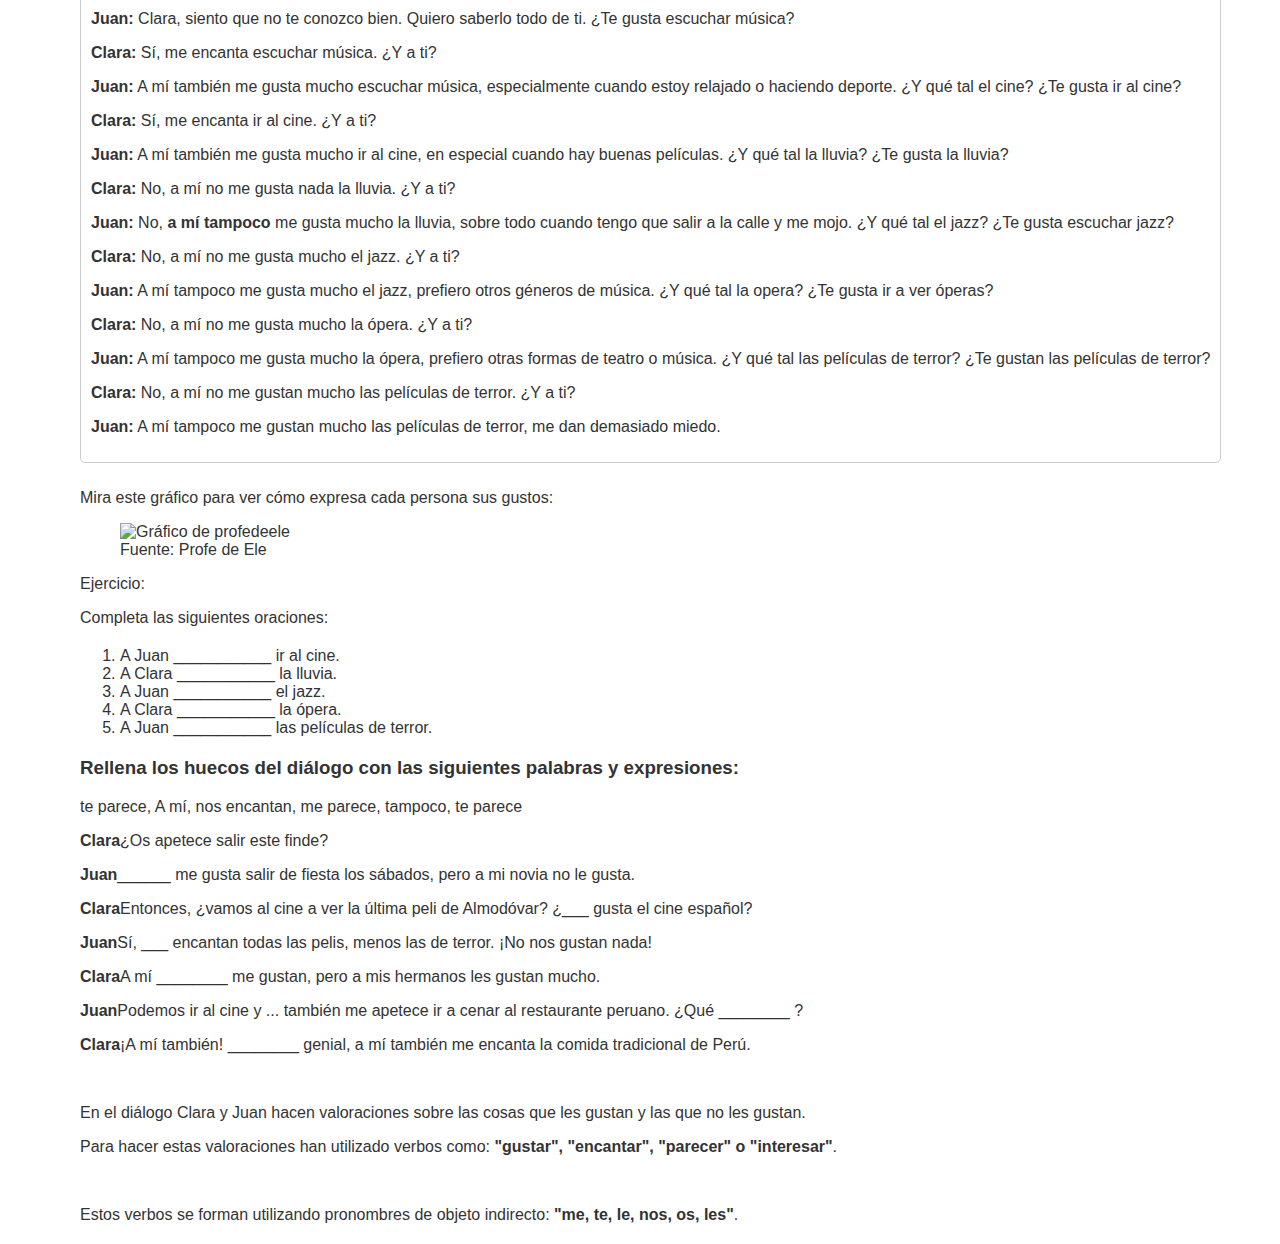
==== commit 4ee908ea: "verbos extra" ====
--- a/megusta.html
+++ b/megusta.html
@@ -106,6 +106,12 @@
         <img src="https://cdn.pixabay.com/photo/2015/10/20/21/05/mcdonald-998495_1280.png" alt="comida rápida"> 
       </ol>
     </li>
+    <h3>También y tampoco</h3>
+    <p>Si estamos de acuerdo con una valoración positiva usamos <strong>"también"</strong>.</p>
+    <p>- Me apetece ir a cenar a ul restaurante peruano.</p>
+    <p>- ¡A mí <strong>también</strong>!</p>
+    
+    <p>Por otra parte si estamos de acuerdo con algo que <strong>no nos gusta</strong> debemos usar <strong>"tampoco"</strong>.</p>    
 <div class="dialogue">
   <div class="message">
   <h2>Mientras tanto <span class="name">Juan:</span> y Laura continúan hablando...</h2>
@@ -140,6 +146,20 @@
   <li>A Juan ___________ el jazz.</li>
   <li>A Clara ___________ la ópera.</li>
   <li>A Juan ___________ las películas de terror.</li>
-</ol>      
+</ol>
+<h3>Rellena los huecos del diálogo con las siguientes palabras y expresiones:</h3>
+<p>te parece, A mí, nos encantan, me parece, tampoco, te parece</p>
+<p><span class="name">Clara</span>¿Os apetece salir este finde?</p>
+<p><span class="name">Juan</span>______ me gusta salir de fiesta los sábados, pero a mi novia no le gusta.</p>
+<p><span class="name">Clara</span>Entonces, ¿vamos al cine a ver la última peli de Almodóvar? ¿___ gusta el cine español?</p>      
+<p><span class="name">Juan</span>Sí, ___ encantan todas las pelis, menos las de terror. ¡No nos gustan nada!</p>      
+<p><span class="name">Clara</span>A mí ________ me gustan, pero a mis hermanos les gustan mucho.</p>      
+<p><span class="name">Juan</span>Podemos ir al cine y ... también me apetece ir a cenar al restaurante peruano. ¿Qué ________ ? </p>      
+<p><span class="name">Clara</span>¡A mí también! ________ genial, a mí también me encanta la comida tradicional de Perú.</p>      
+<br>
+<p>En el diálogo Clara y Juan hacen valoraciones sobre las cosas que les gustan y las que no les gustan.</p>
+<p>Para hacer estas valoraciones han utilizado verbos como: <strong>"gustar", "encantar", "parecer" o "interesar"</strong>.</p>
+<br>
+<p>Estos verbos se forman utilizando pronombres de objeto indirecto: <strong>"me, te, le, nos, os, les"</strong>.</p>
 </body>
 </html>
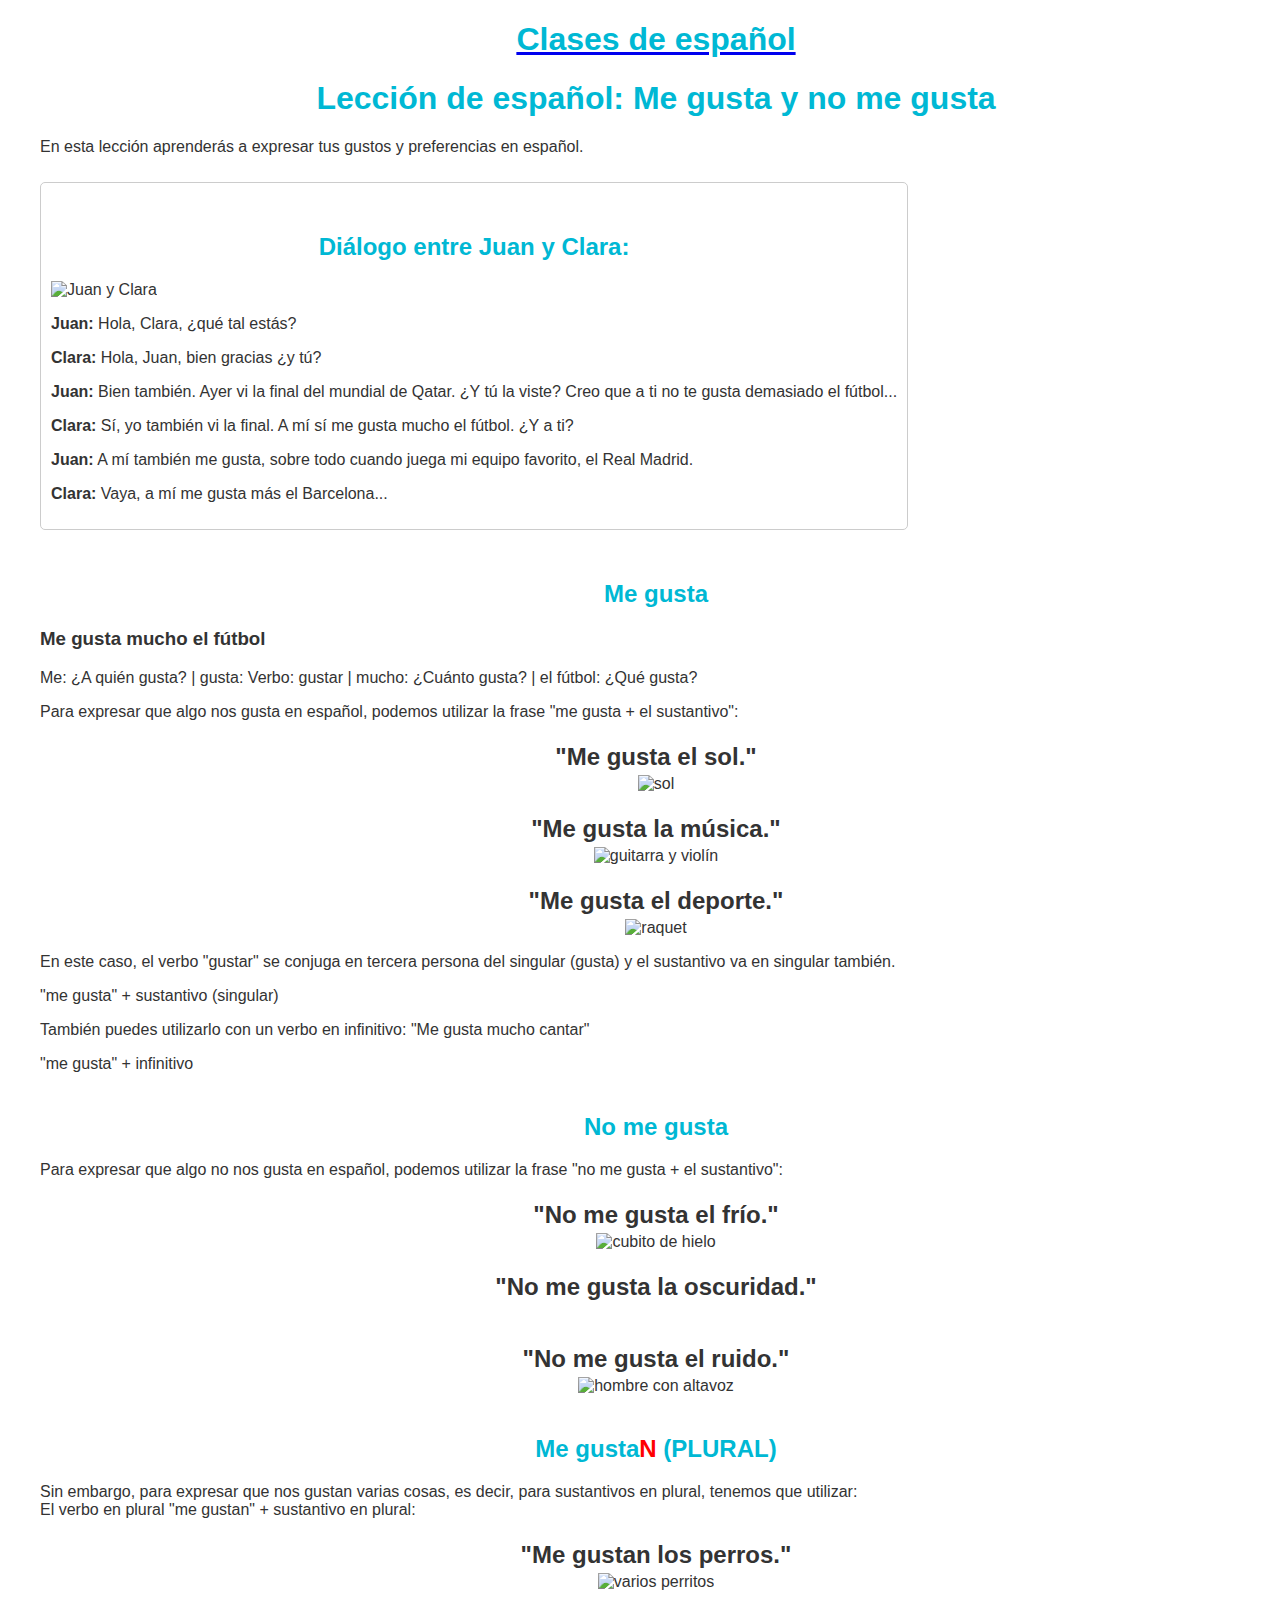
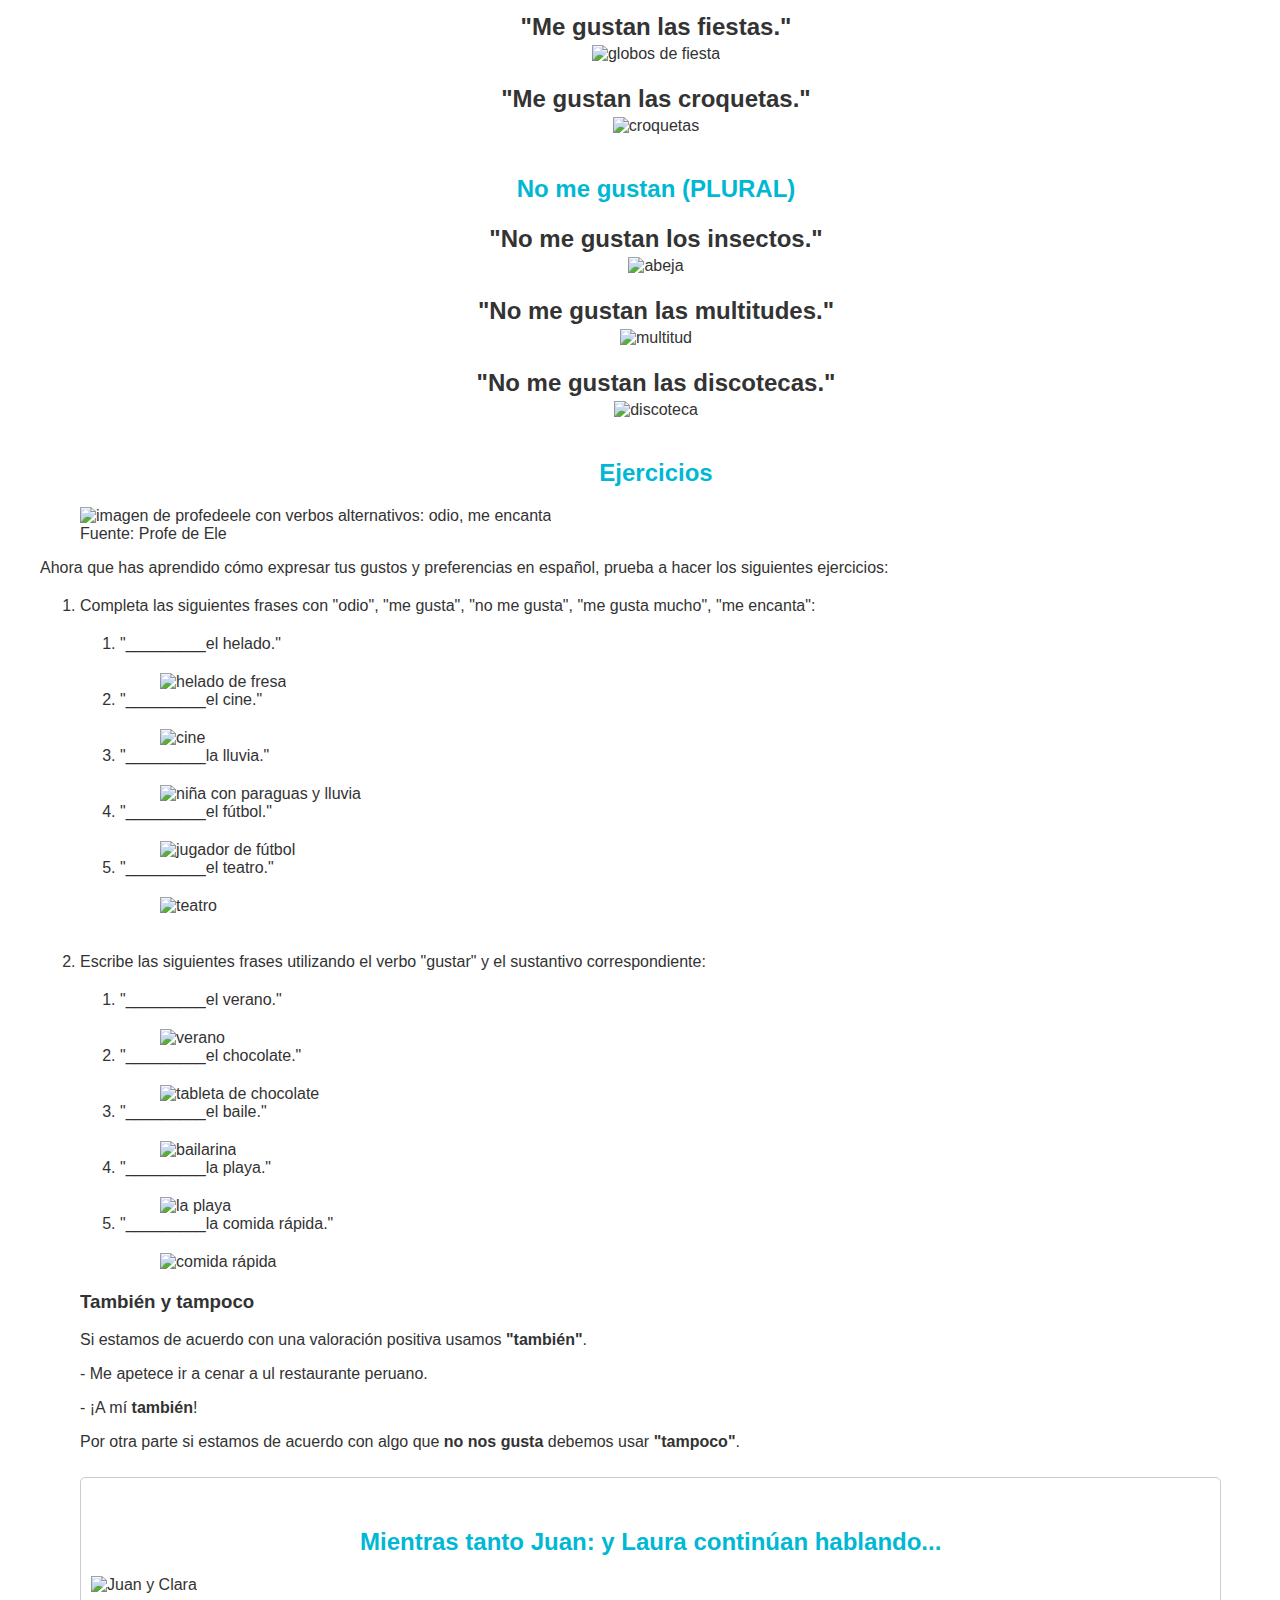
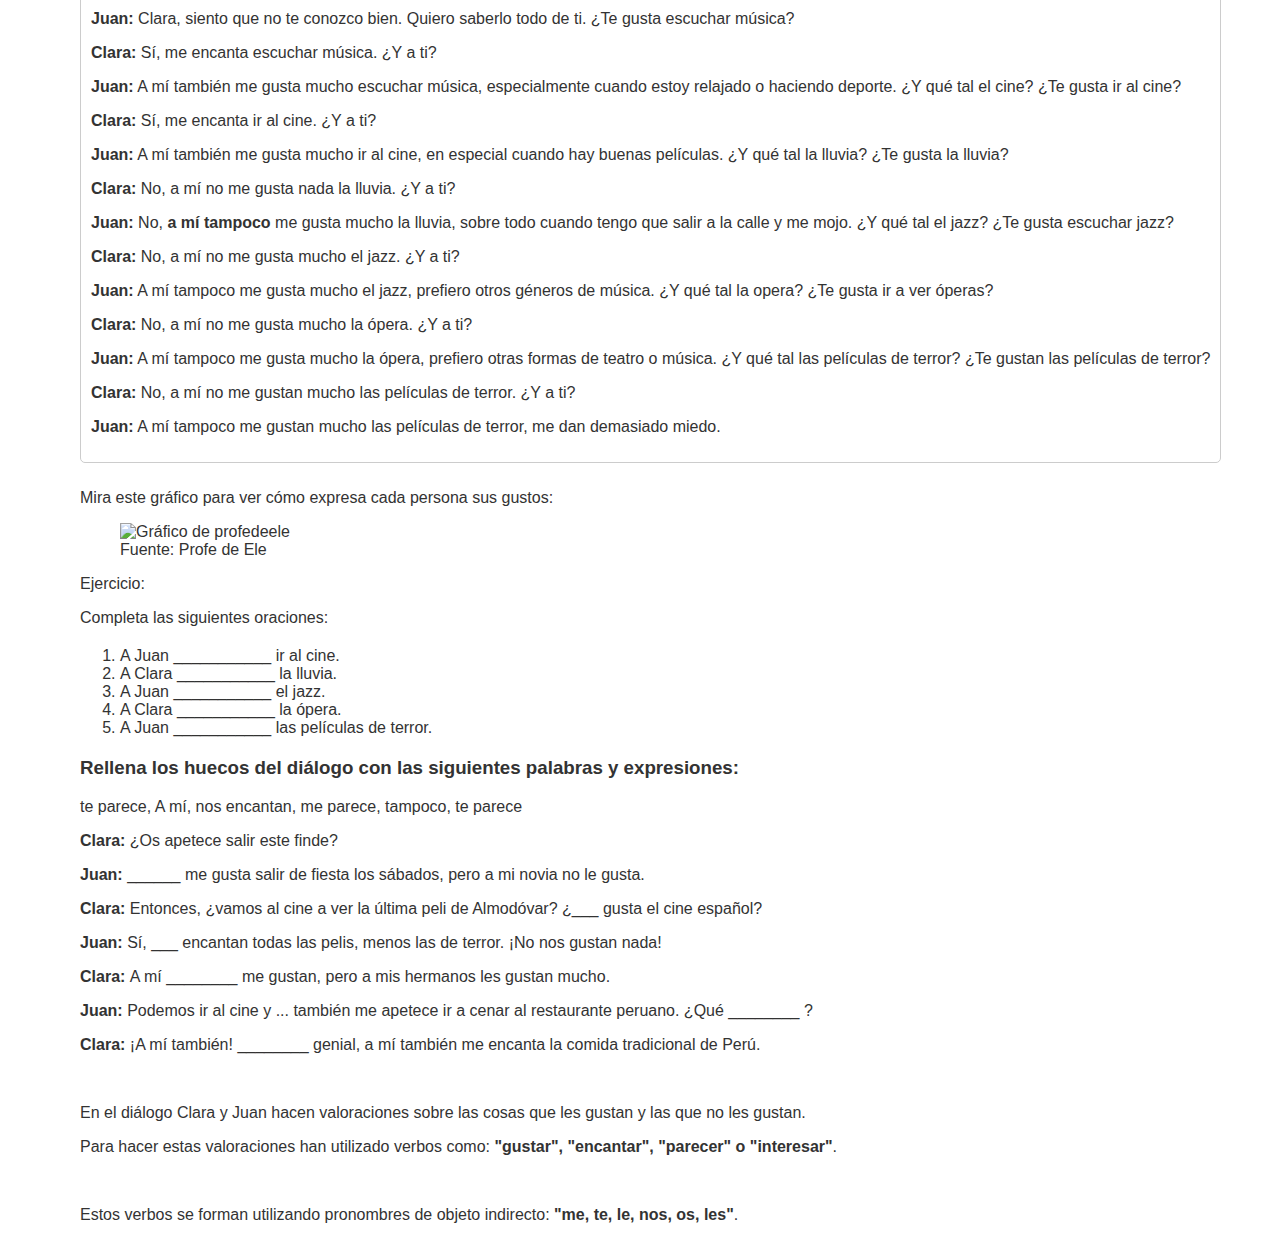
==== commit a57735a3: "dialogue adjustments" ====
--- a/megusta.html
+++ b/megusta.html
@@ -149,13 +149,13 @@
 </ol>
 <h3>Rellena los huecos del diálogo con las siguientes palabras y expresiones:</h3>
 <p>te parece, A mí, nos encantan, me parece, tampoco, te parece</p>
-<p><span class="name">Clara</span>¿Os apetece salir este finde?</p>
-<p><span class="name">Juan</span>______ me gusta salir de fiesta los sábados, pero a mi novia no le gusta.</p>
-<p><span class="name">Clara</span>Entonces, ¿vamos al cine a ver la última peli de Almodóvar? ¿___ gusta el cine español?</p>      
-<p><span class="name">Juan</span>Sí, ___ encantan todas las pelis, menos las de terror. ¡No nos gustan nada!</p>      
-<p><span class="name">Clara</span>A mí ________ me gustan, pero a mis hermanos les gustan mucho.</p>      
-<p><span class="name">Juan</span>Podemos ir al cine y ... también me apetece ir a cenar al restaurante peruano. ¿Qué ________ ? </p>      
-<p><span class="name">Clara</span>¡A mí también! ________ genial, a mí también me encanta la comida tradicional de Perú.</p>      
+<p><span class="name">Clara: </span>¿Os apetece salir este finde?</p>
+<p><span class="name">Juan: </span>______ me gusta salir de fiesta los sábados, pero a mi novia no le gusta.</p>
+<p><span class="name">Clara: </span>Entonces, ¿vamos al cine a ver la última peli de Almodóvar? ¿___ gusta el cine español?</p>      
+<p><span class="name">Juan: </span>Sí, ___ encantan todas las pelis, menos las de terror. ¡No nos gustan nada!</p>      
+<p><span class="name">Clara: </span>A mí ________ me gustan, pero a mis hermanos les gustan mucho.</p>      
+<p><span class="name">Juan: </span>Podemos ir al cine y ... también me apetece ir a cenar al restaurante peruano. ¿Qué ________ ? </p>      
+<p><span class="name">Clara: </span>¡A mí también! ________ genial, a mí también me encanta la comida tradicional de Perú.</p>      
 <br>
 <p>En el diálogo Clara y Juan hacen valoraciones sobre las cosas que les gustan y las que no les gustan.</p>
 <p>Para hacer estas valoraciones han utilizado verbos como: <strong>"gustar", "encantar", "parecer" o "interesar"</strong>.</p>
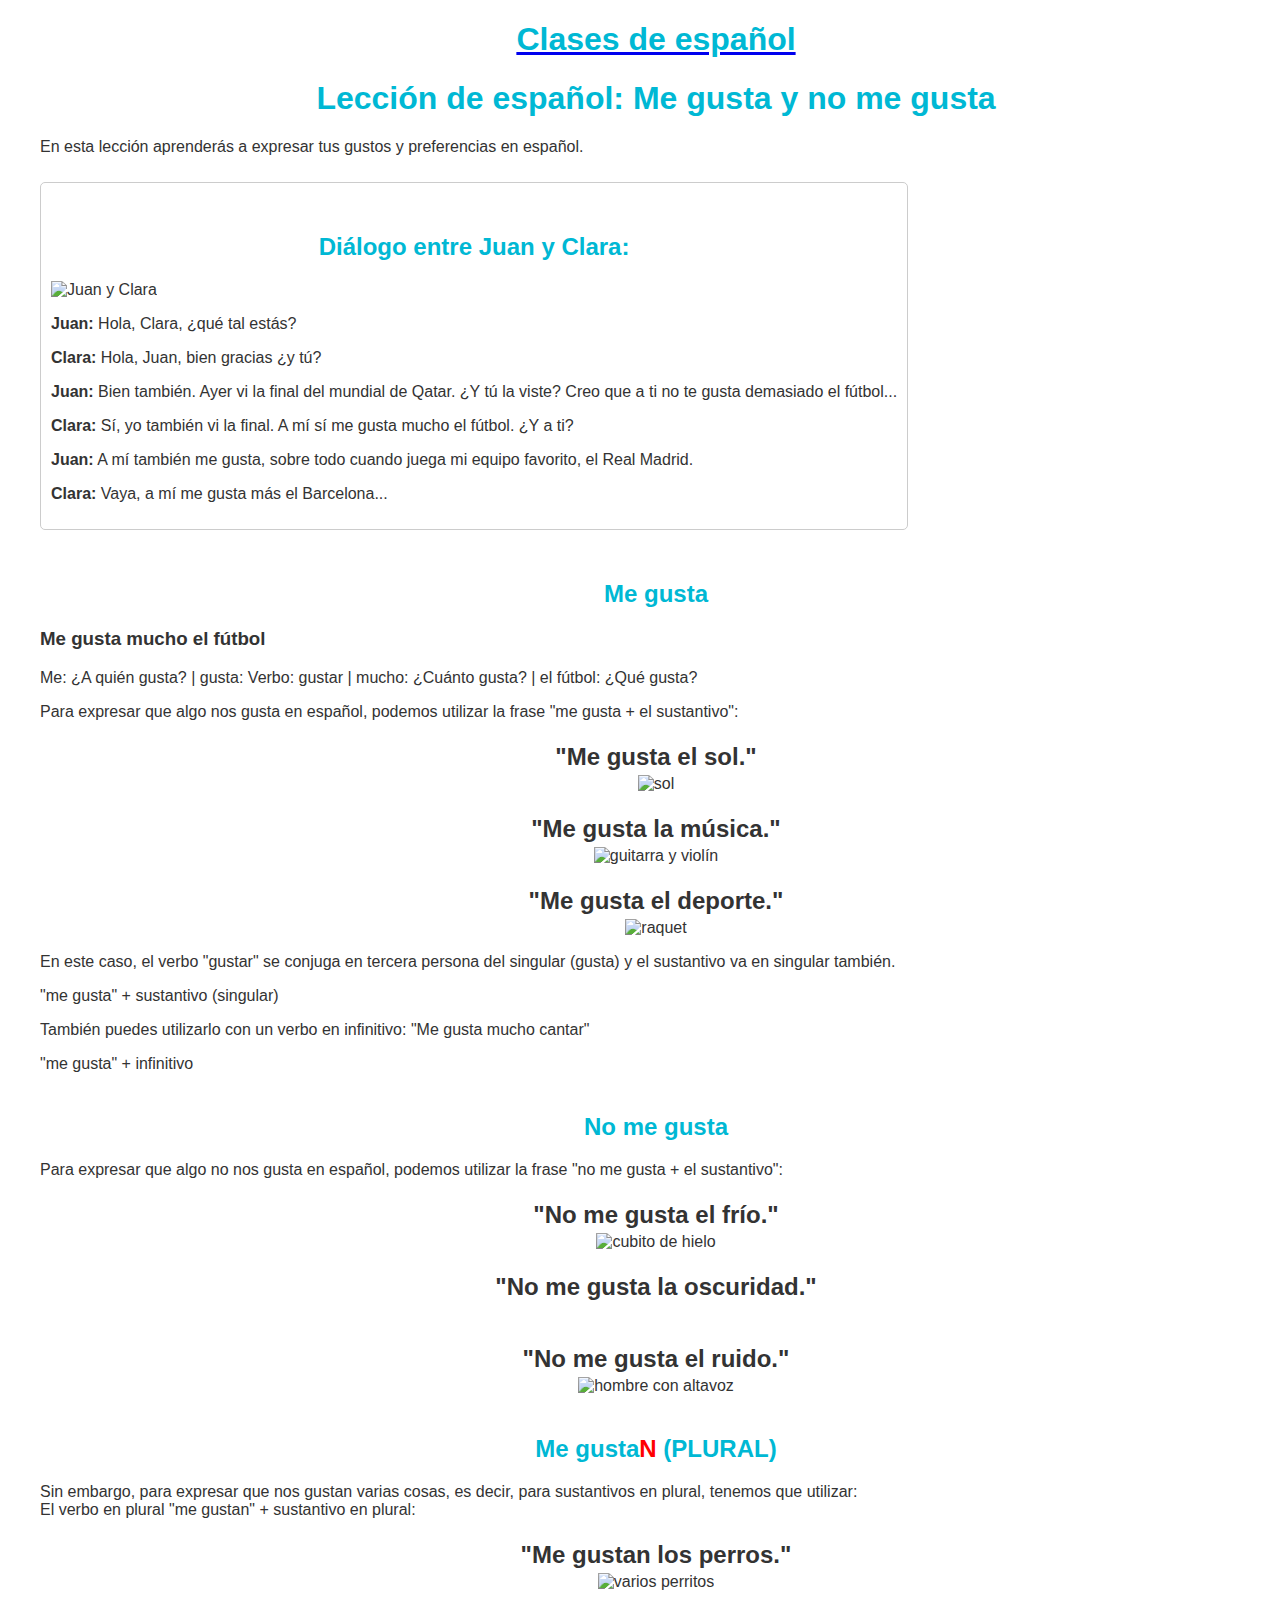
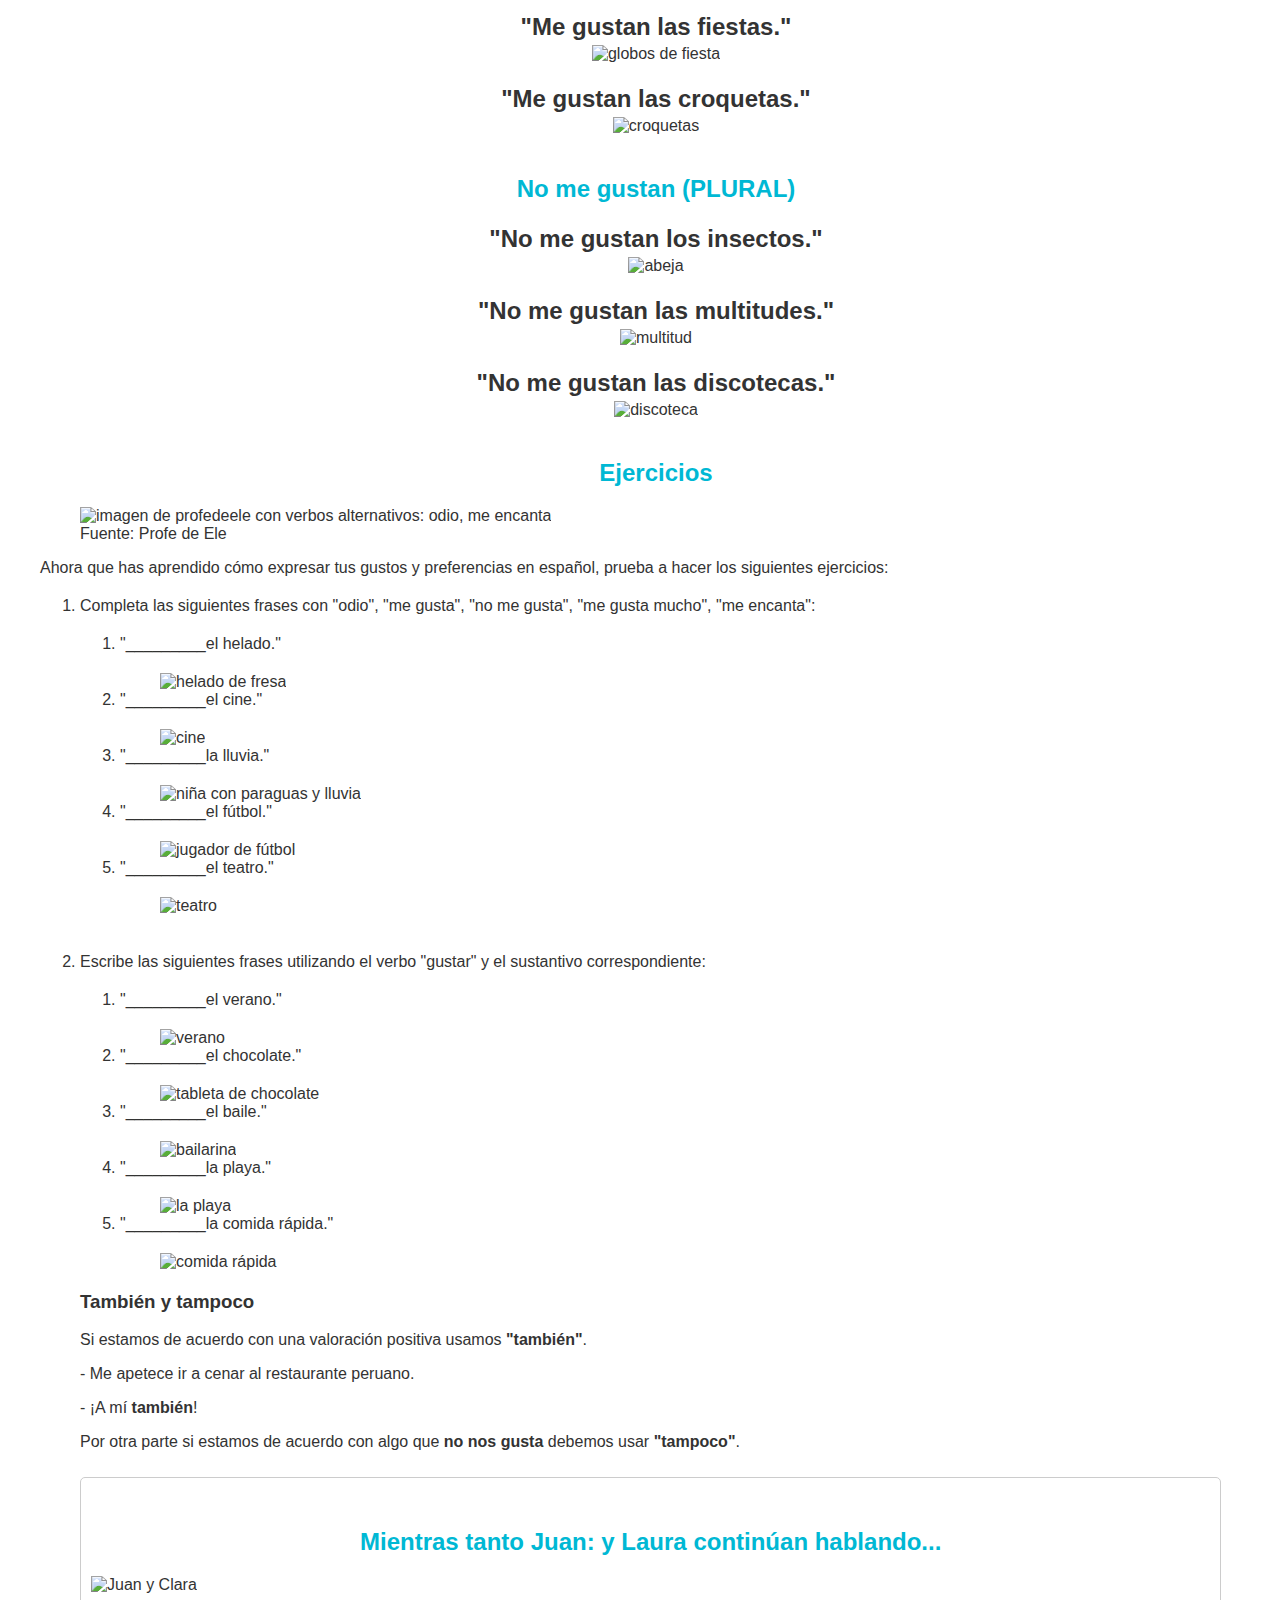
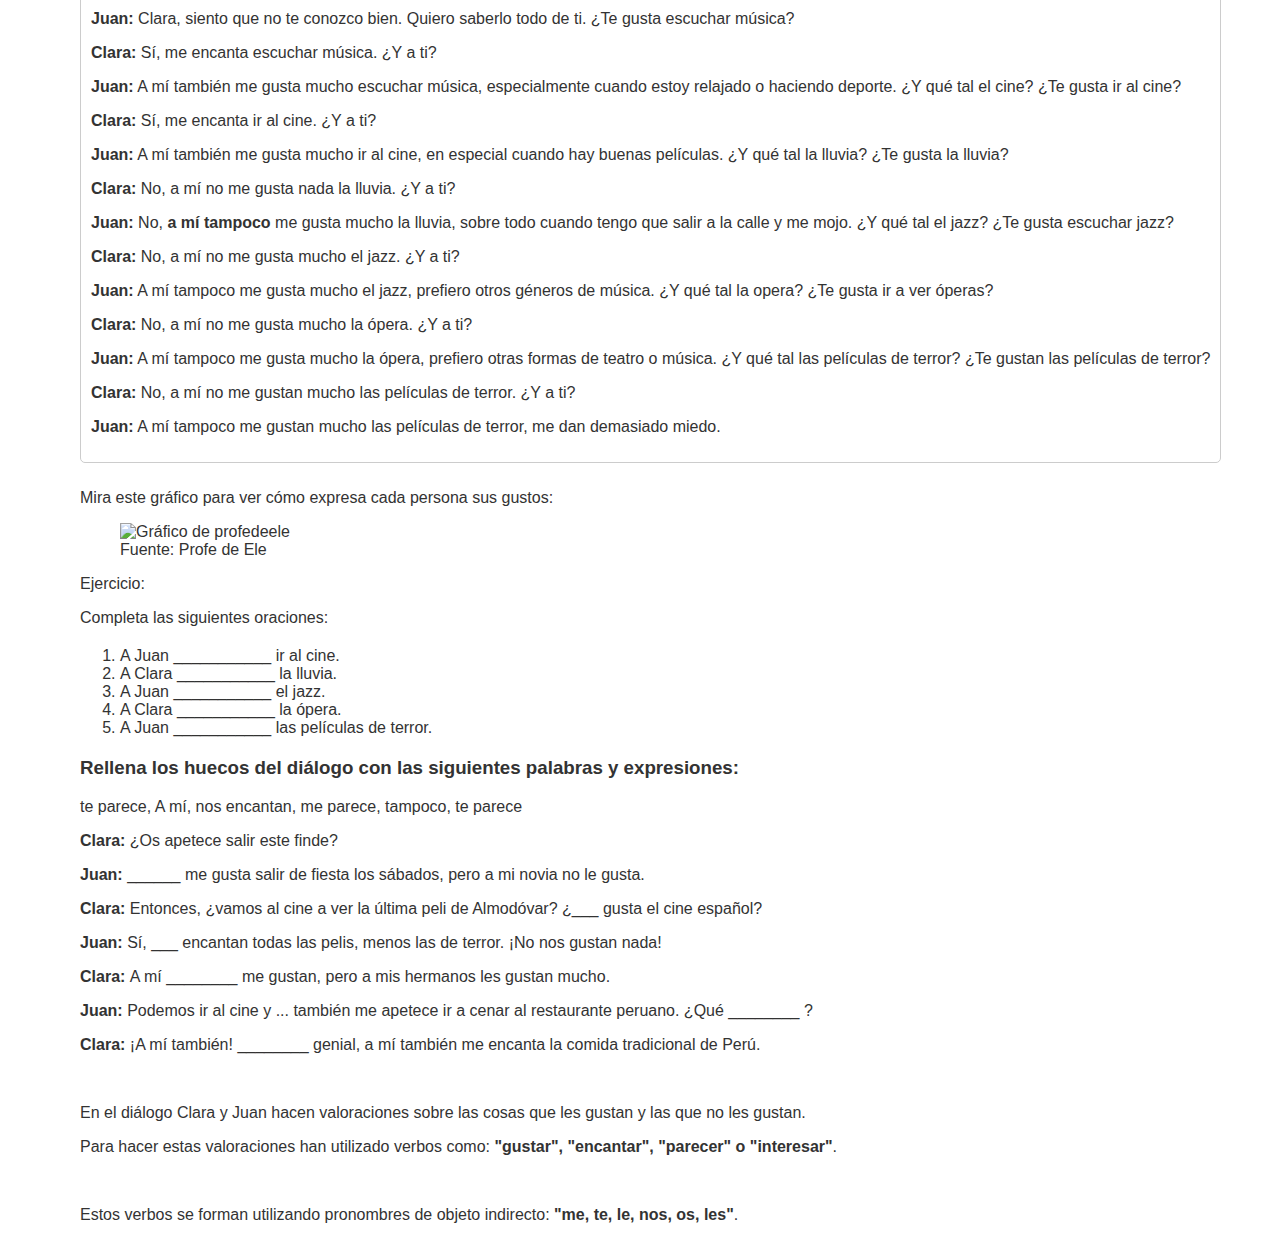
==== commit 9a9ca318: "restaurant" ====
--- a/megusta.html
+++ b/megusta.html
@@ -108,7 +108,7 @@
     </li>
     <h3>También y tampoco</h3>
     <p>Si estamos de acuerdo con una valoración positiva usamos <strong>"también"</strong>.</p>
-    <p>- Me apetece ir a cenar a ul restaurante peruano.</p>
+    <p>- Me apetece ir a cenar al restaurante peruano.</p>
     <p>- ¡A mí <strong>también</strong>!</p>
     
     <p>Por otra parte si estamos de acuerdo con algo que <strong>no nos gusta</strong> debemos usar <strong>"tampoco"</strong>.</p>    
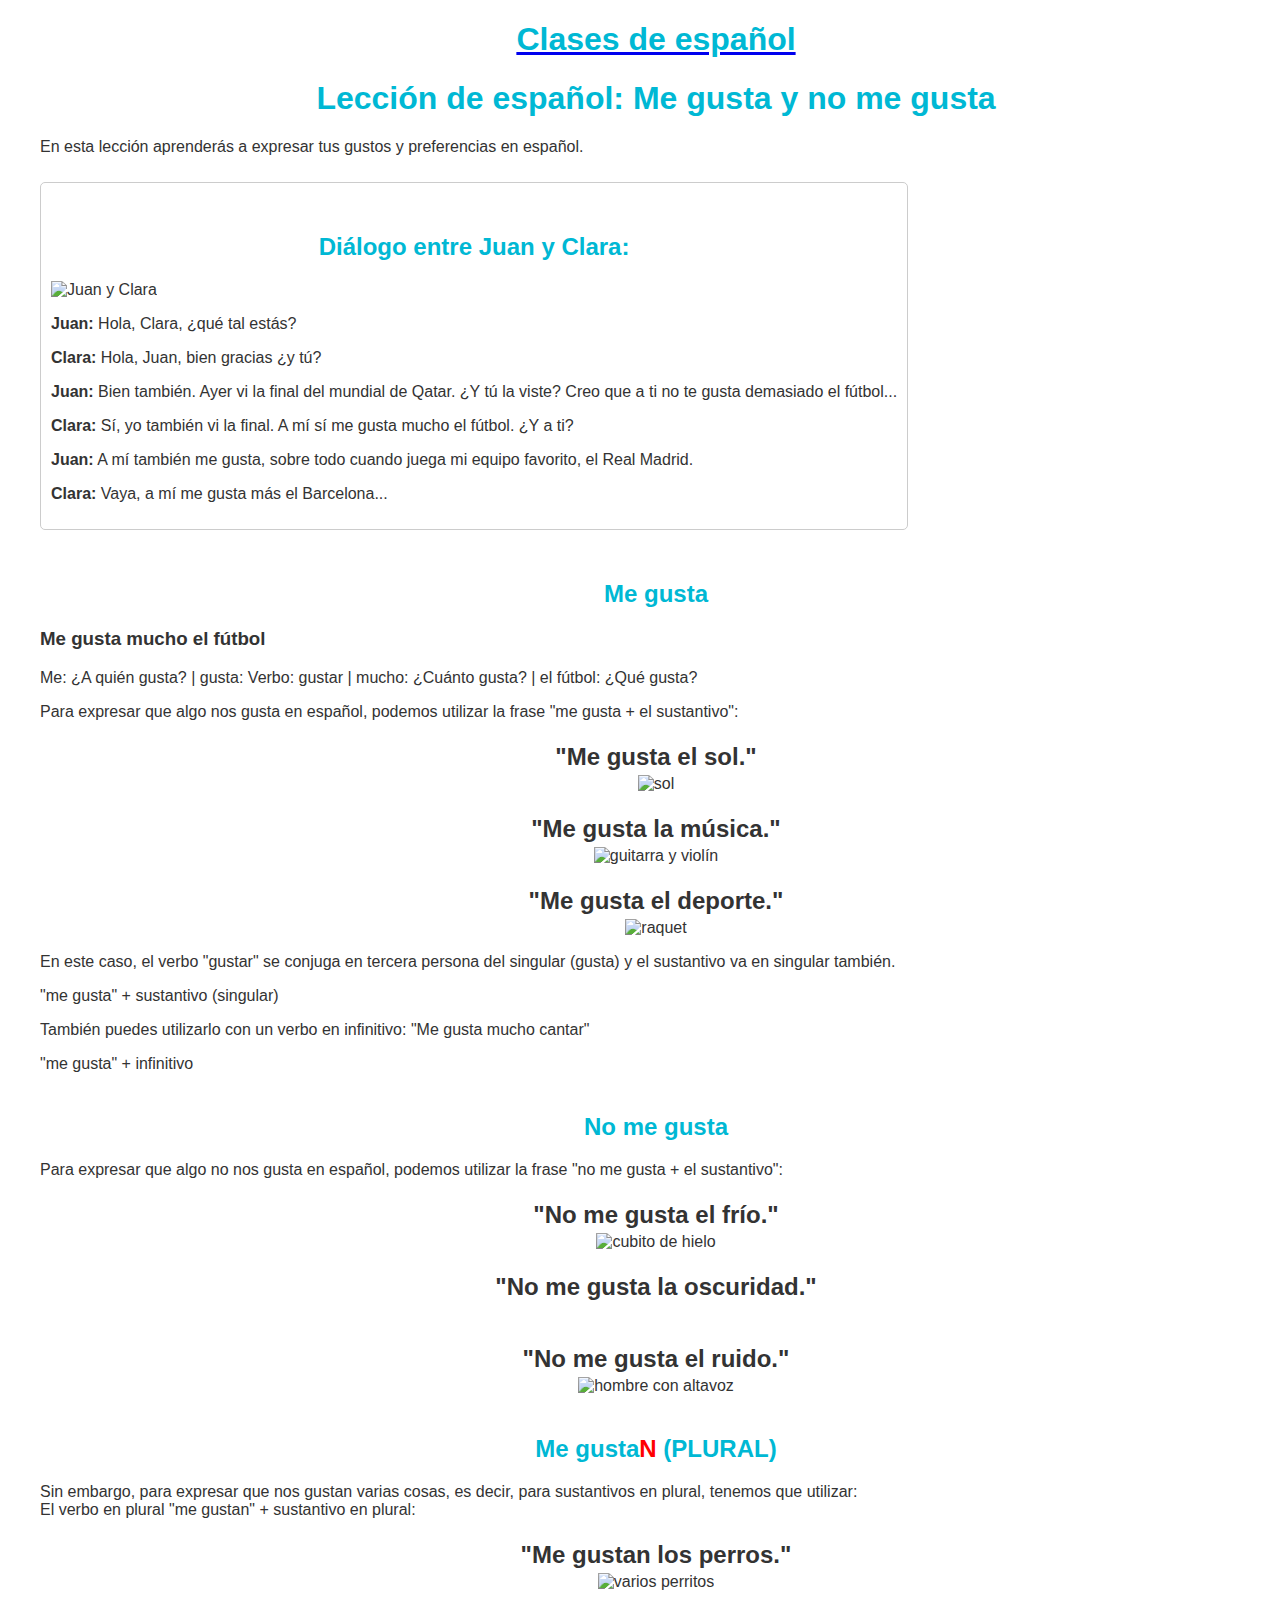
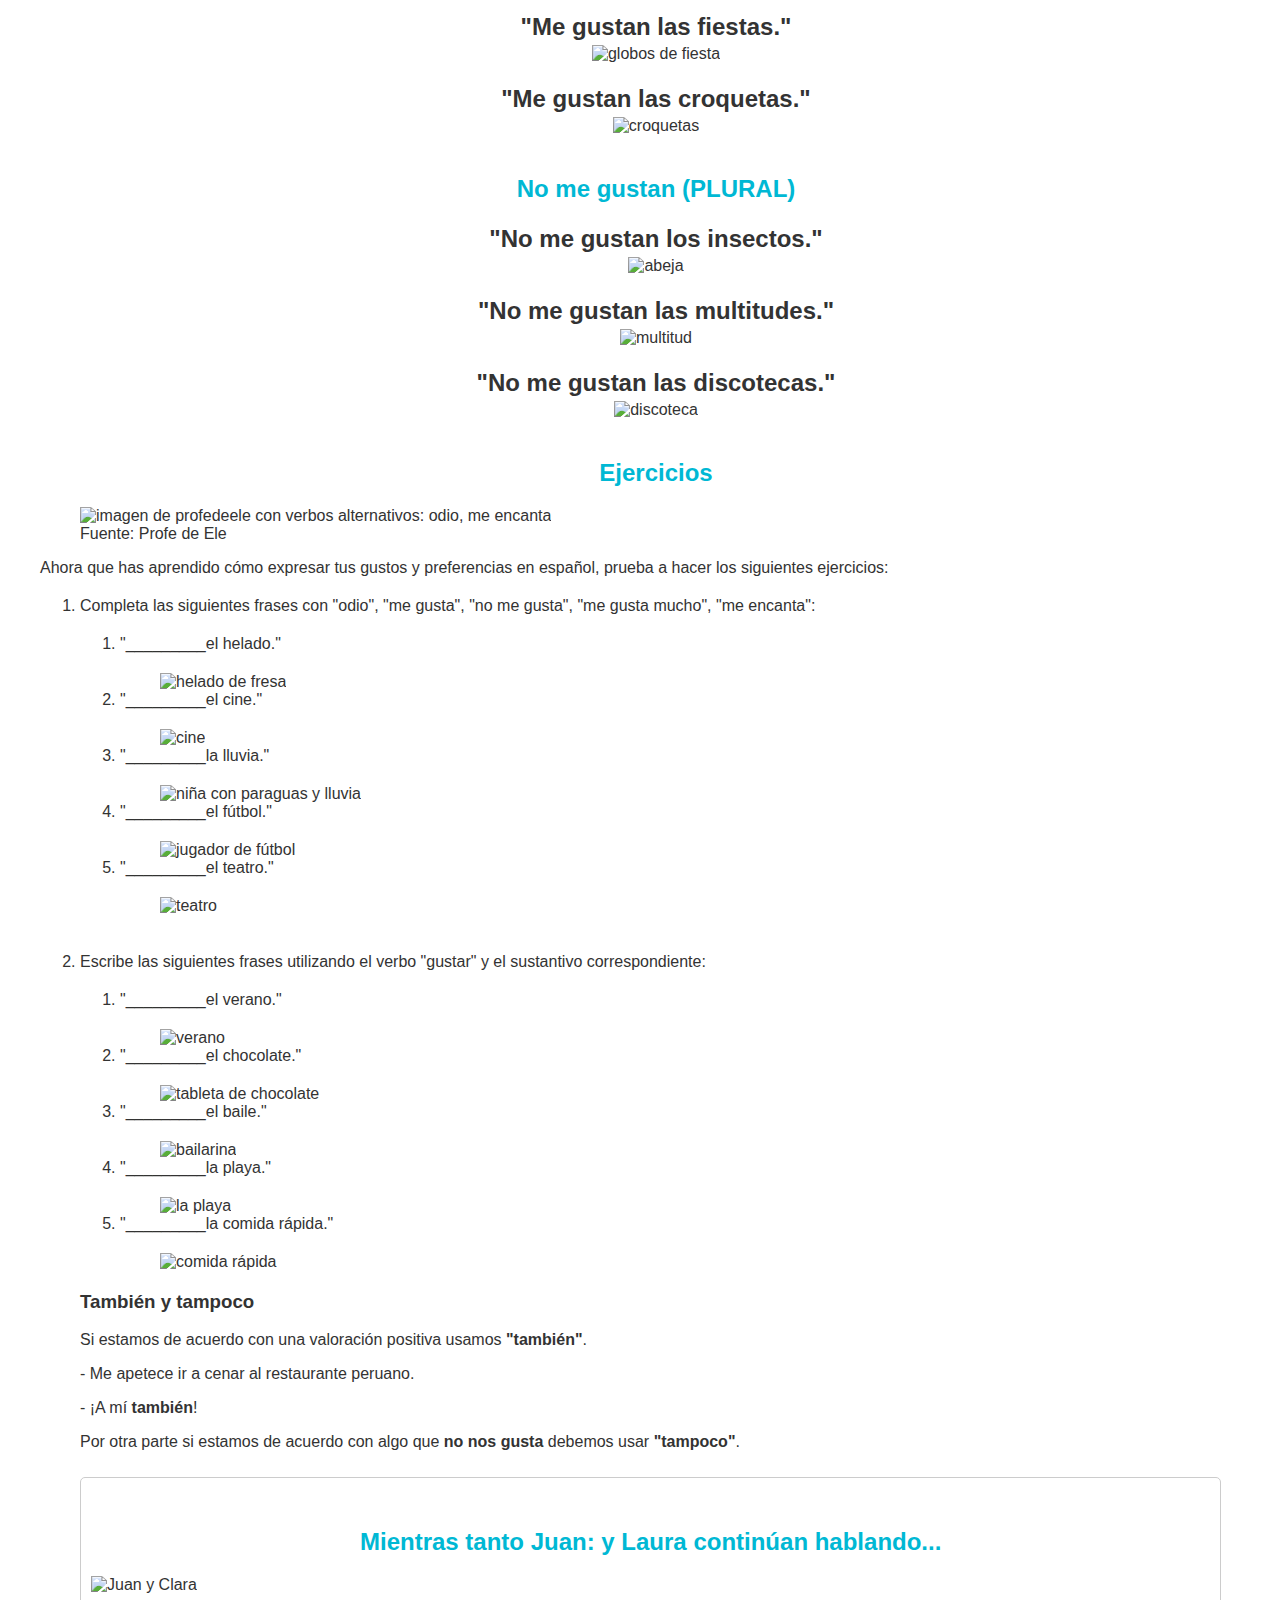
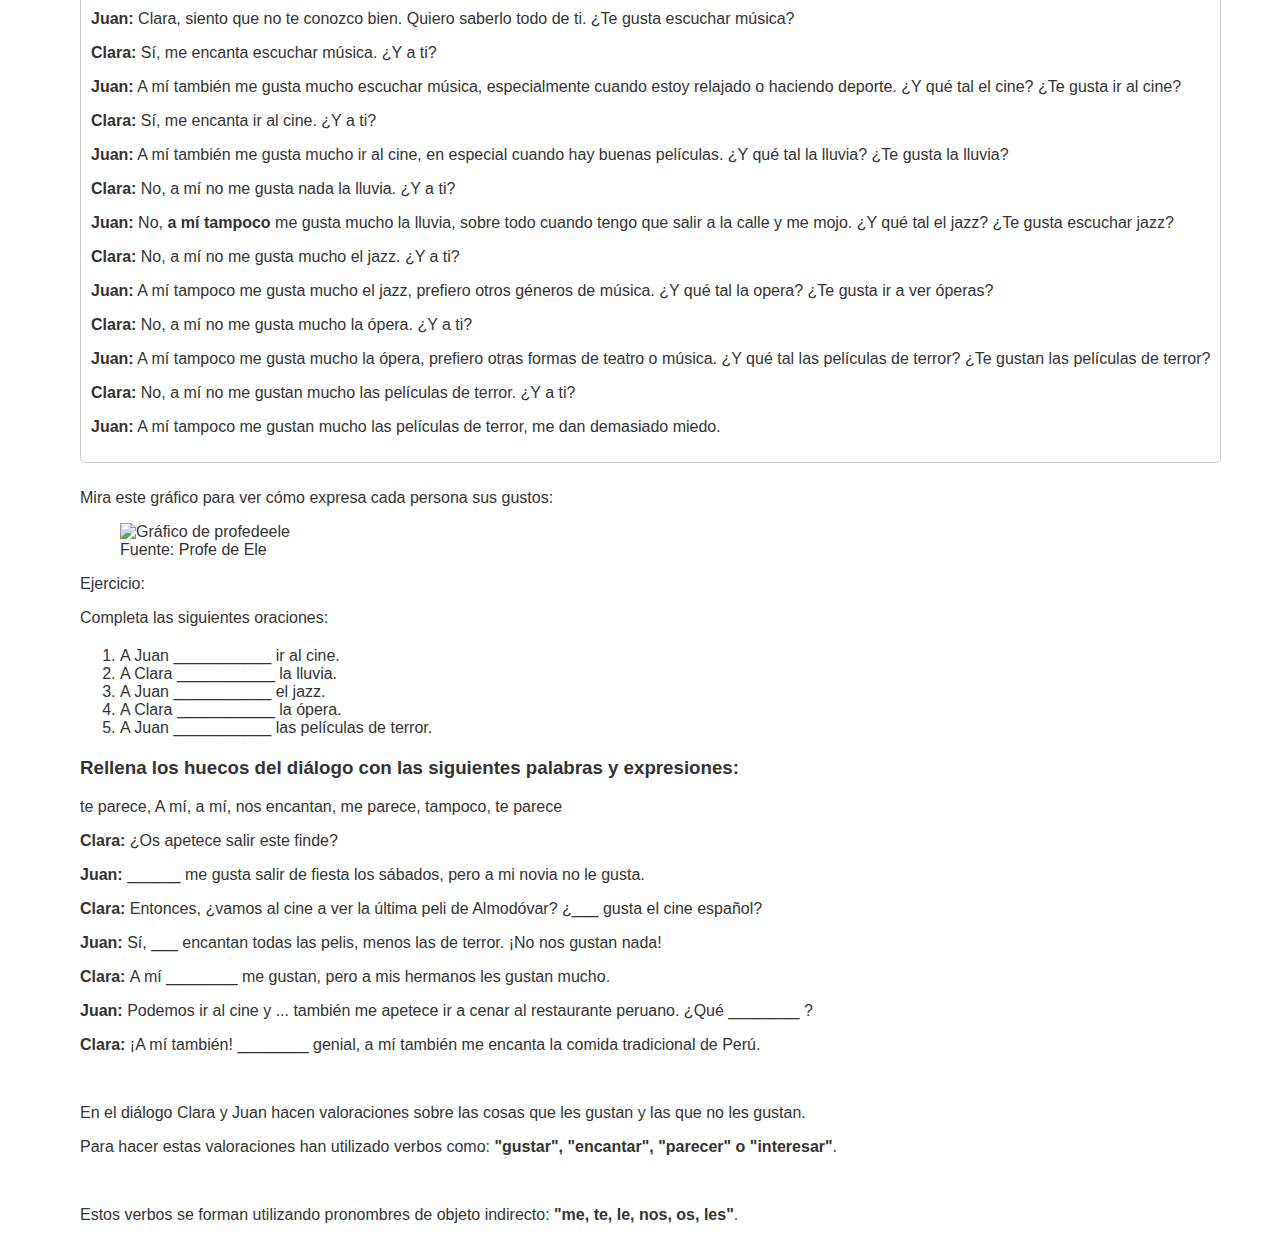
==== commit a9c6f349: "mí" ====
--- a/megusta.html
+++ b/megusta.html
@@ -148,7 +148,7 @@
   <li>A Juan ___________ las películas de terror.</li>
 </ol>
 <h3>Rellena los huecos del diálogo con las siguientes palabras y expresiones:</h3>
-<p>te parece, A mí, nos encantan, me parece, tampoco, te parece</p>
+<p>te parece, A mí, a mí, nos encantan, me parece, tampoco, te parece</p>
 <p><span class="name">Clara: </span>¿Os apetece salir este finde?</p>
 <p><span class="name">Juan: </span>______ me gusta salir de fiesta los sábados, pero a mi novia no le gusta.</p>
 <p><span class="name">Clara: </span>Entonces, ¿vamos al cine a ver la última peli de Almodóvar? ¿___ gusta el cine español?</p>      
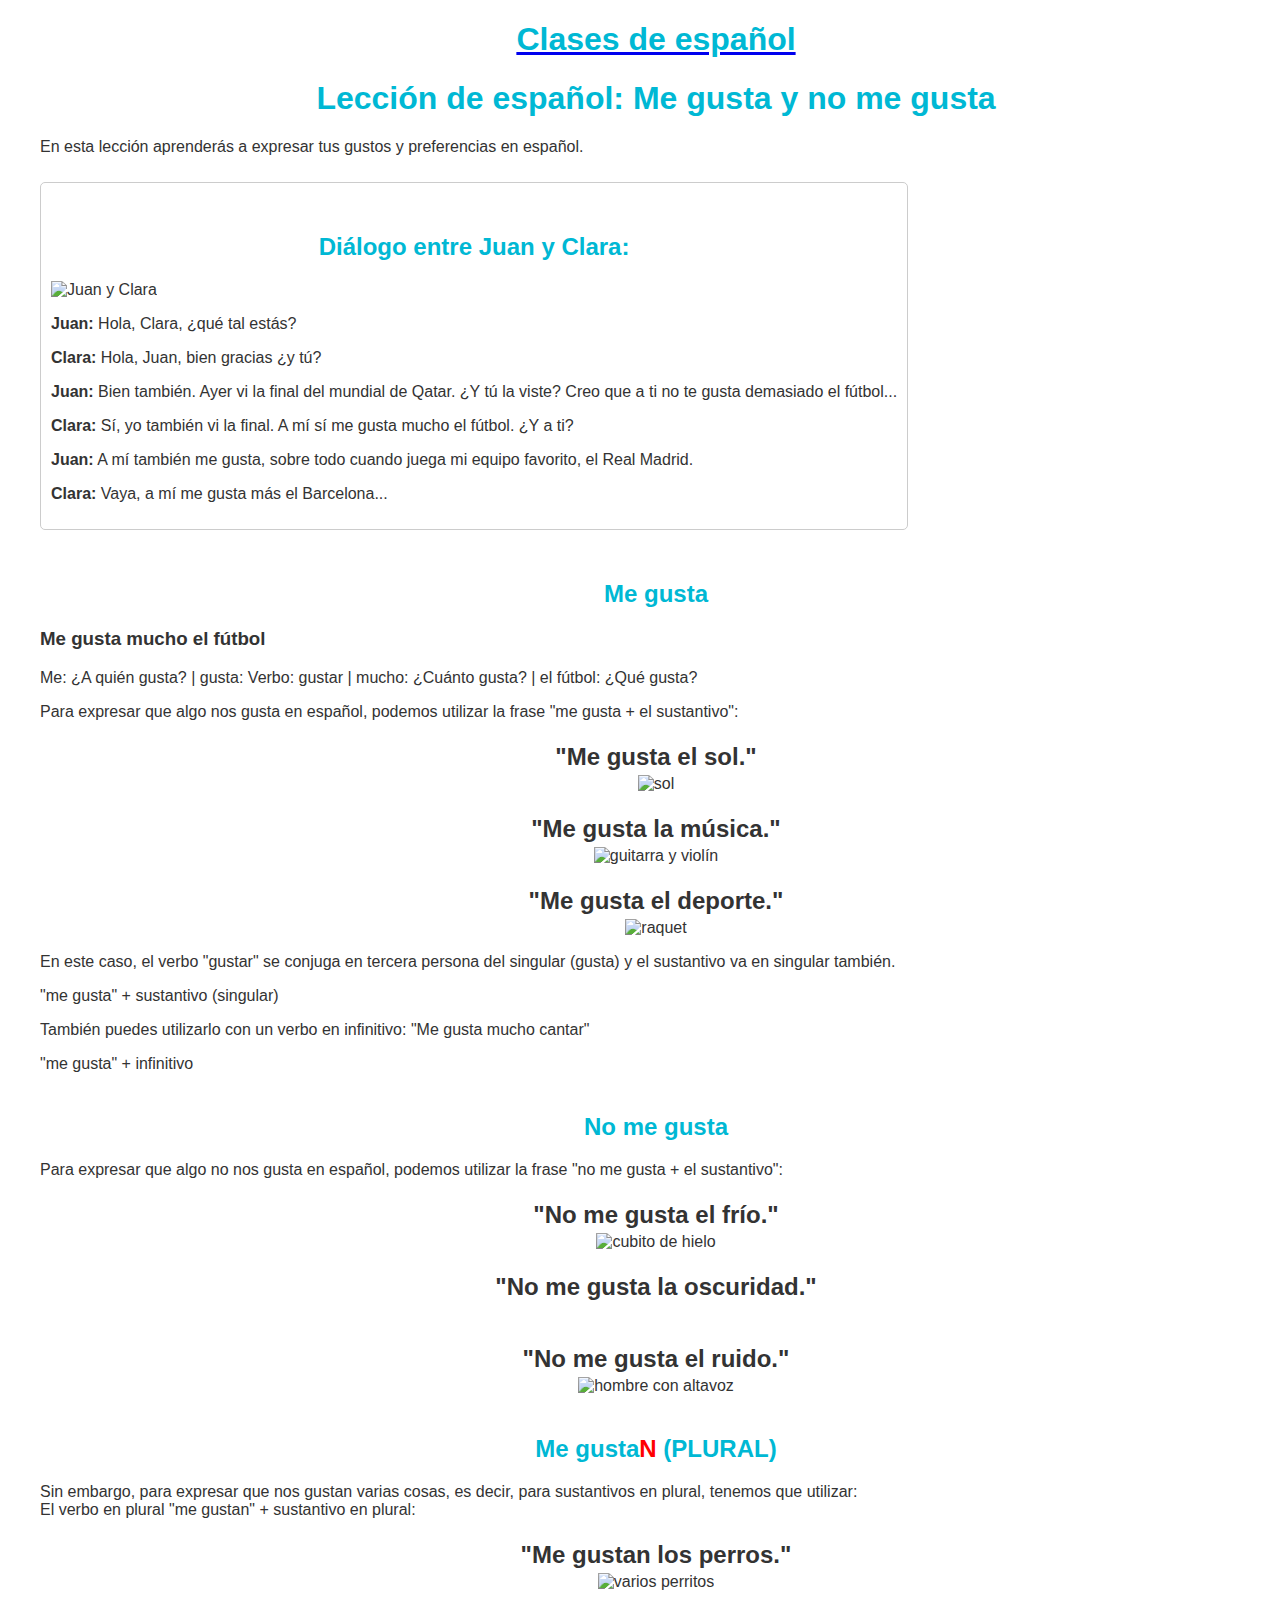
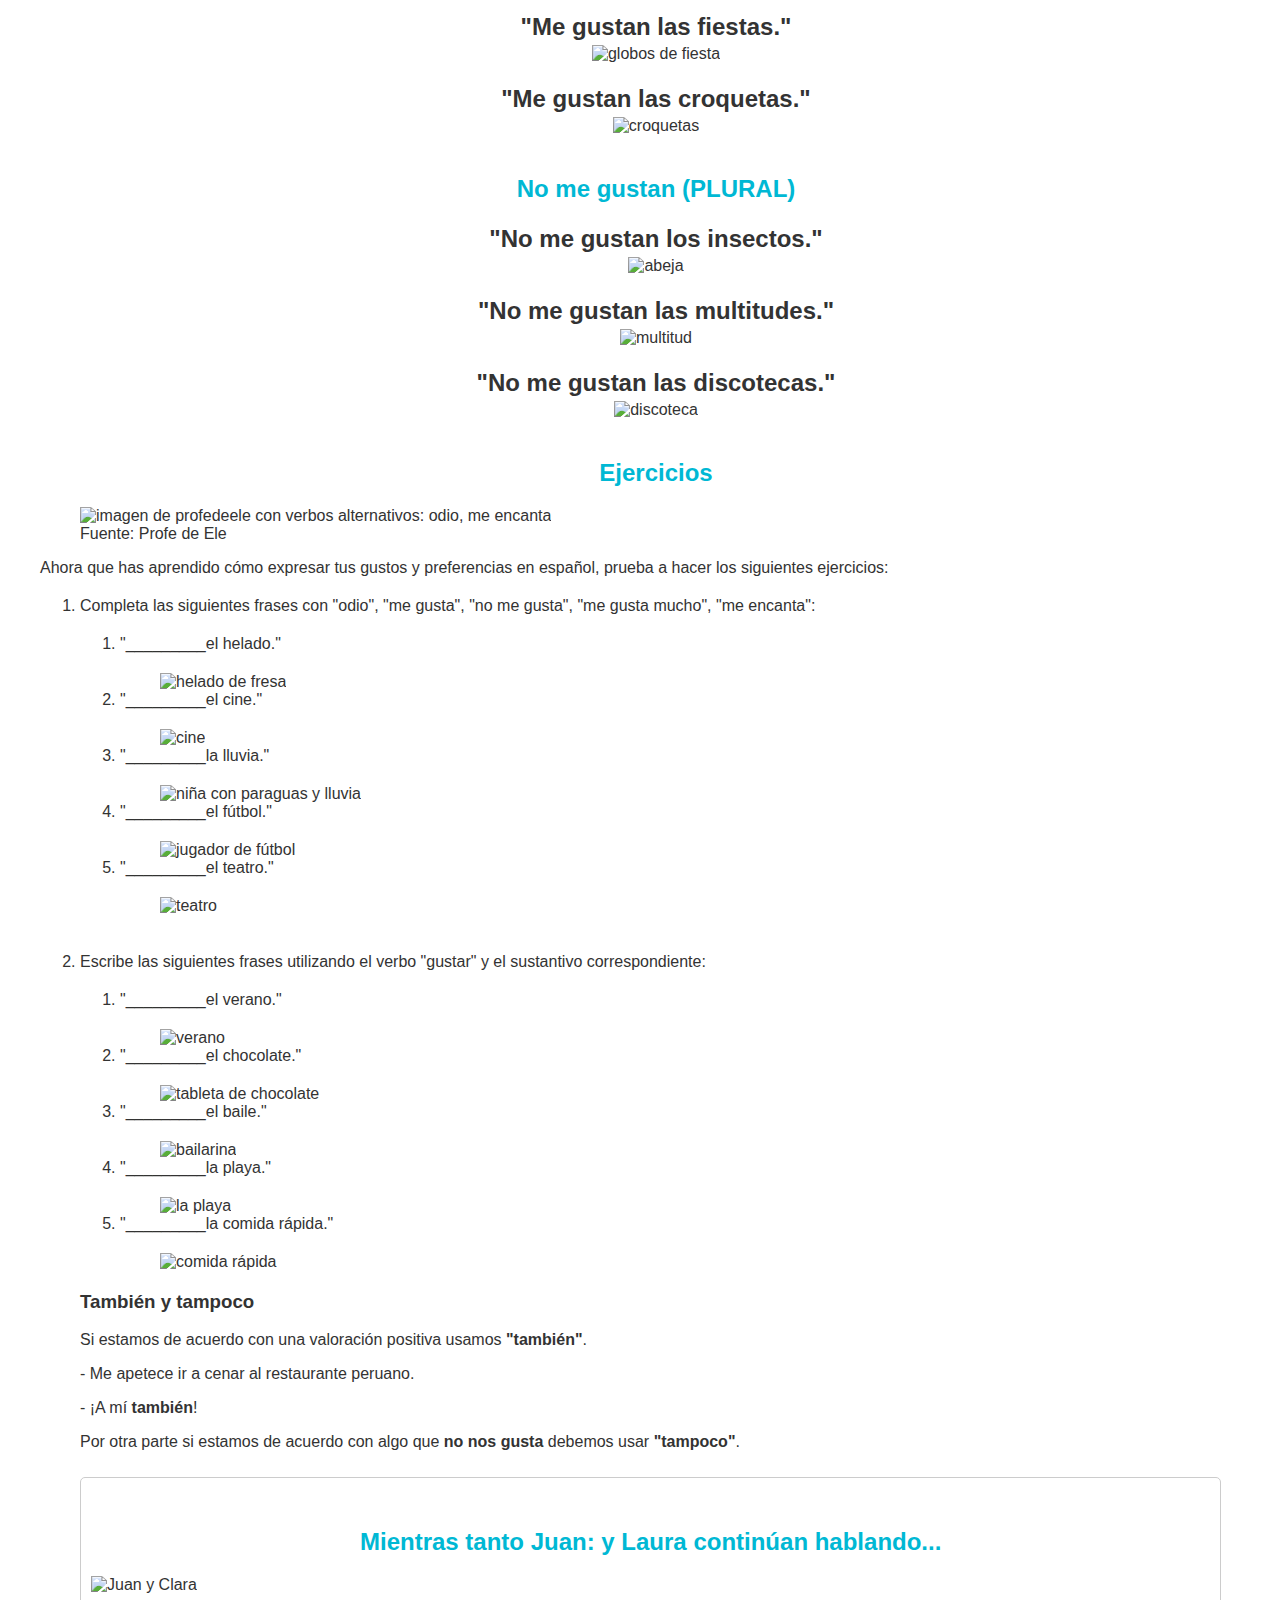
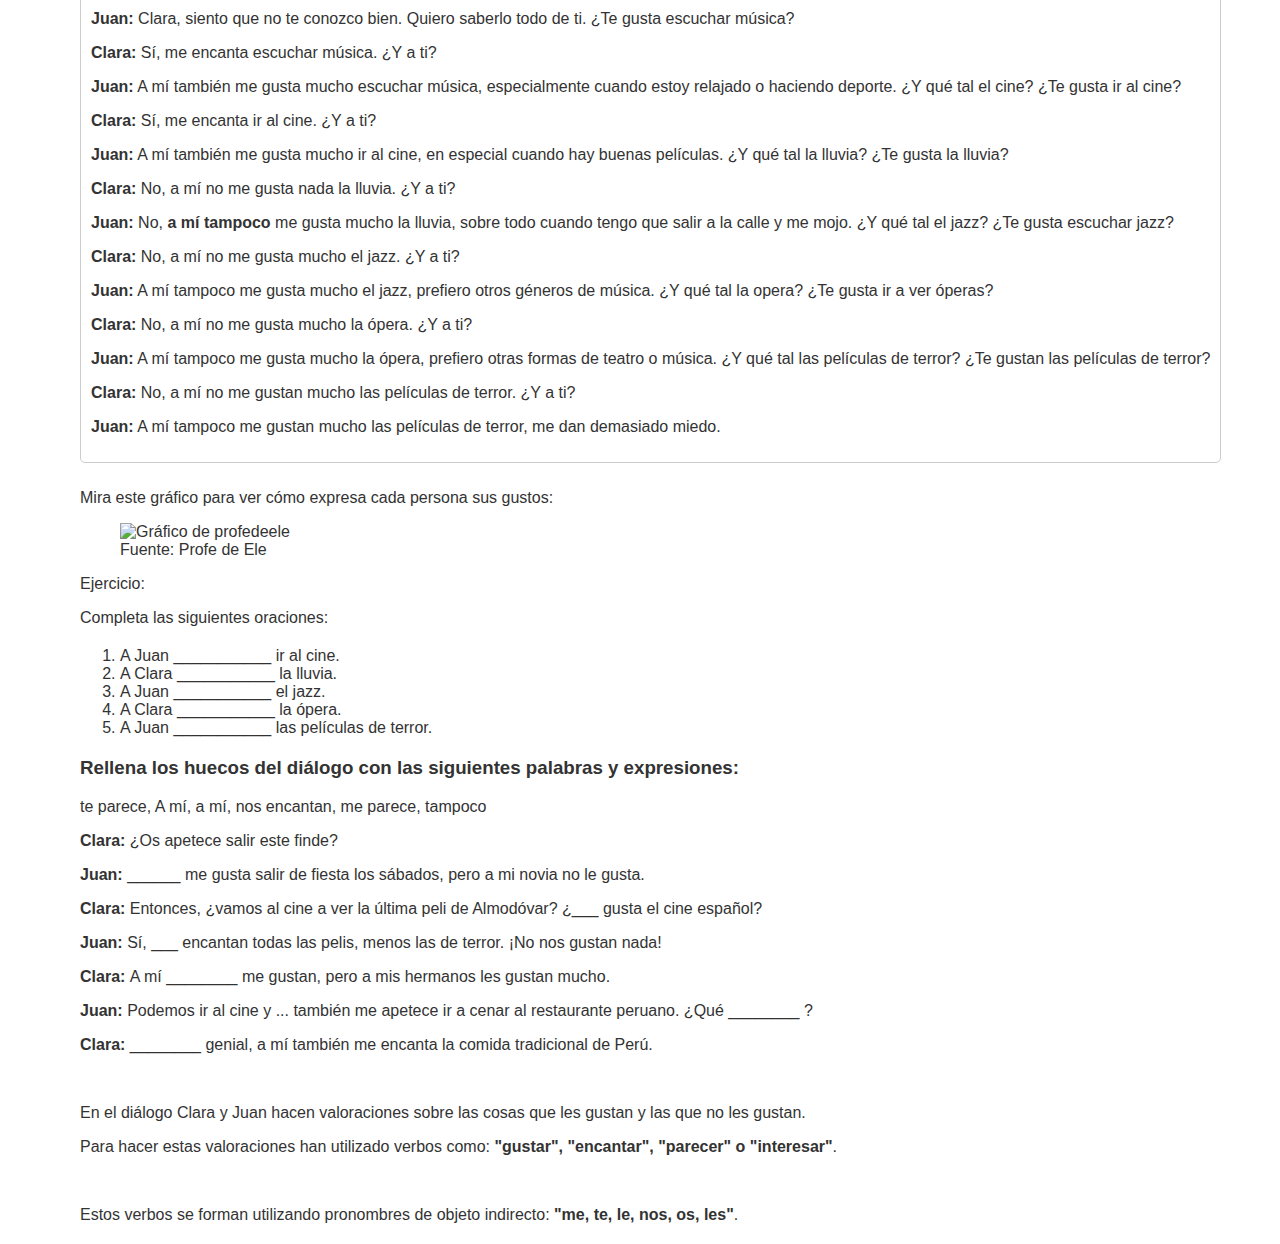
==== commit 2ed3eb01: "sentence cancel" ====
--- a/megusta.html
+++ b/megusta.html
@@ -148,14 +148,14 @@
   <li>A Juan ___________ las películas de terror.</li>
 </ol>
 <h3>Rellena los huecos del diálogo con las siguientes palabras y expresiones:</h3>
-<p>te parece, A mí, a mí, nos encantan, me parece, tampoco, te parece</p>
+<p>te parece, A mí, a mí, nos encantan, me parece, tampoco</p>
 <p><span class="name">Clara: </span>¿Os apetece salir este finde?</p>
 <p><span class="name">Juan: </span>______ me gusta salir de fiesta los sábados, pero a mi novia no le gusta.</p>
 <p><span class="name">Clara: </span>Entonces, ¿vamos al cine a ver la última peli de Almodóvar? ¿___ gusta el cine español?</p>      
 <p><span class="name">Juan: </span>Sí, ___ encantan todas las pelis, menos las de terror. ¡No nos gustan nada!</p>      
 <p><span class="name">Clara: </span>A mí ________ me gustan, pero a mis hermanos les gustan mucho.</p>      
 <p><span class="name">Juan: </span>Podemos ir al cine y ... también me apetece ir a cenar al restaurante peruano. ¿Qué ________ ? </p>      
-<p><span class="name">Clara: </span>¡A mí también! ________ genial, a mí también me encanta la comida tradicional de Perú.</p>      
+<p><span class="name">Clara: </span> ________ genial, a mí también me encanta la comida tradicional de Perú.</p>      
 <br>
 <p>En el diálogo Clara y Juan hacen valoraciones sobre las cosas que les gustan y las que no les gustan.</p>
 <p>Para hacer estas valoraciones han utilizado verbos como: <strong>"gustar", "encantar", "parecer" o "interesar"</strong>.</p>
